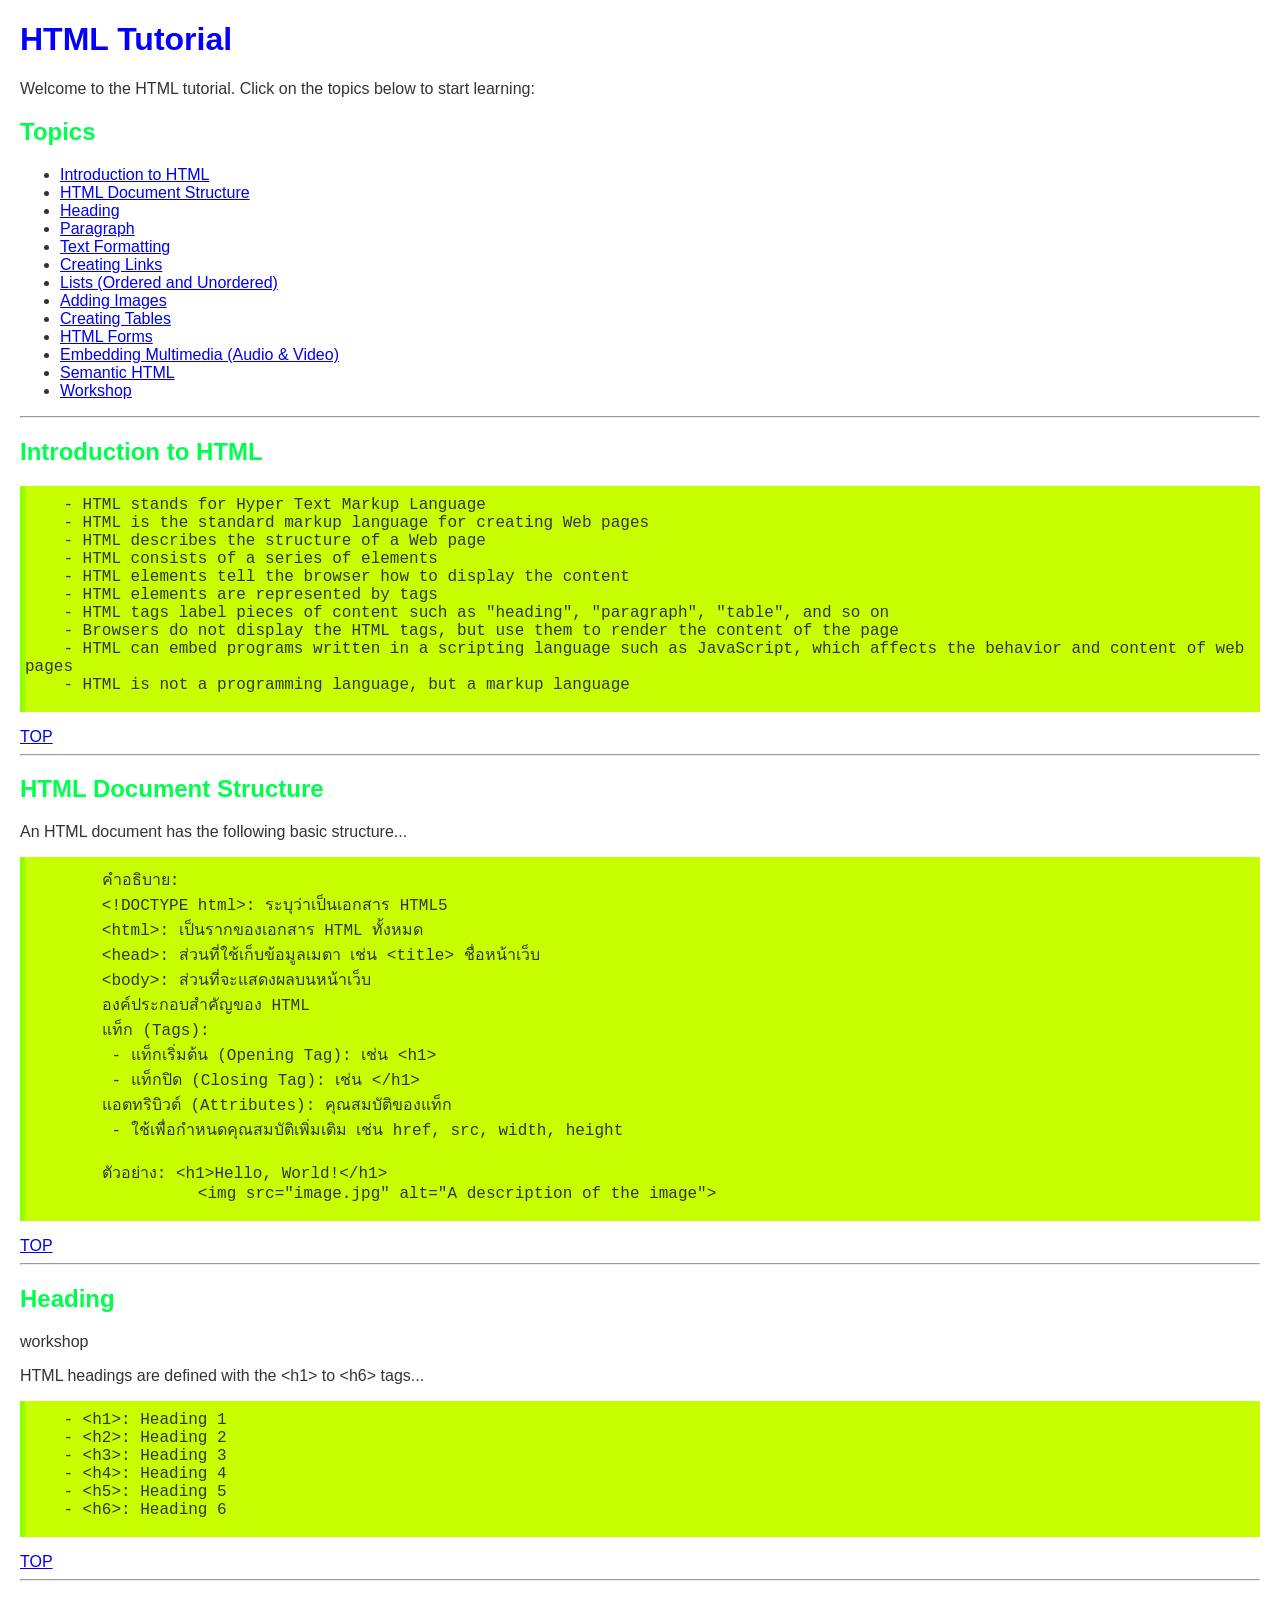
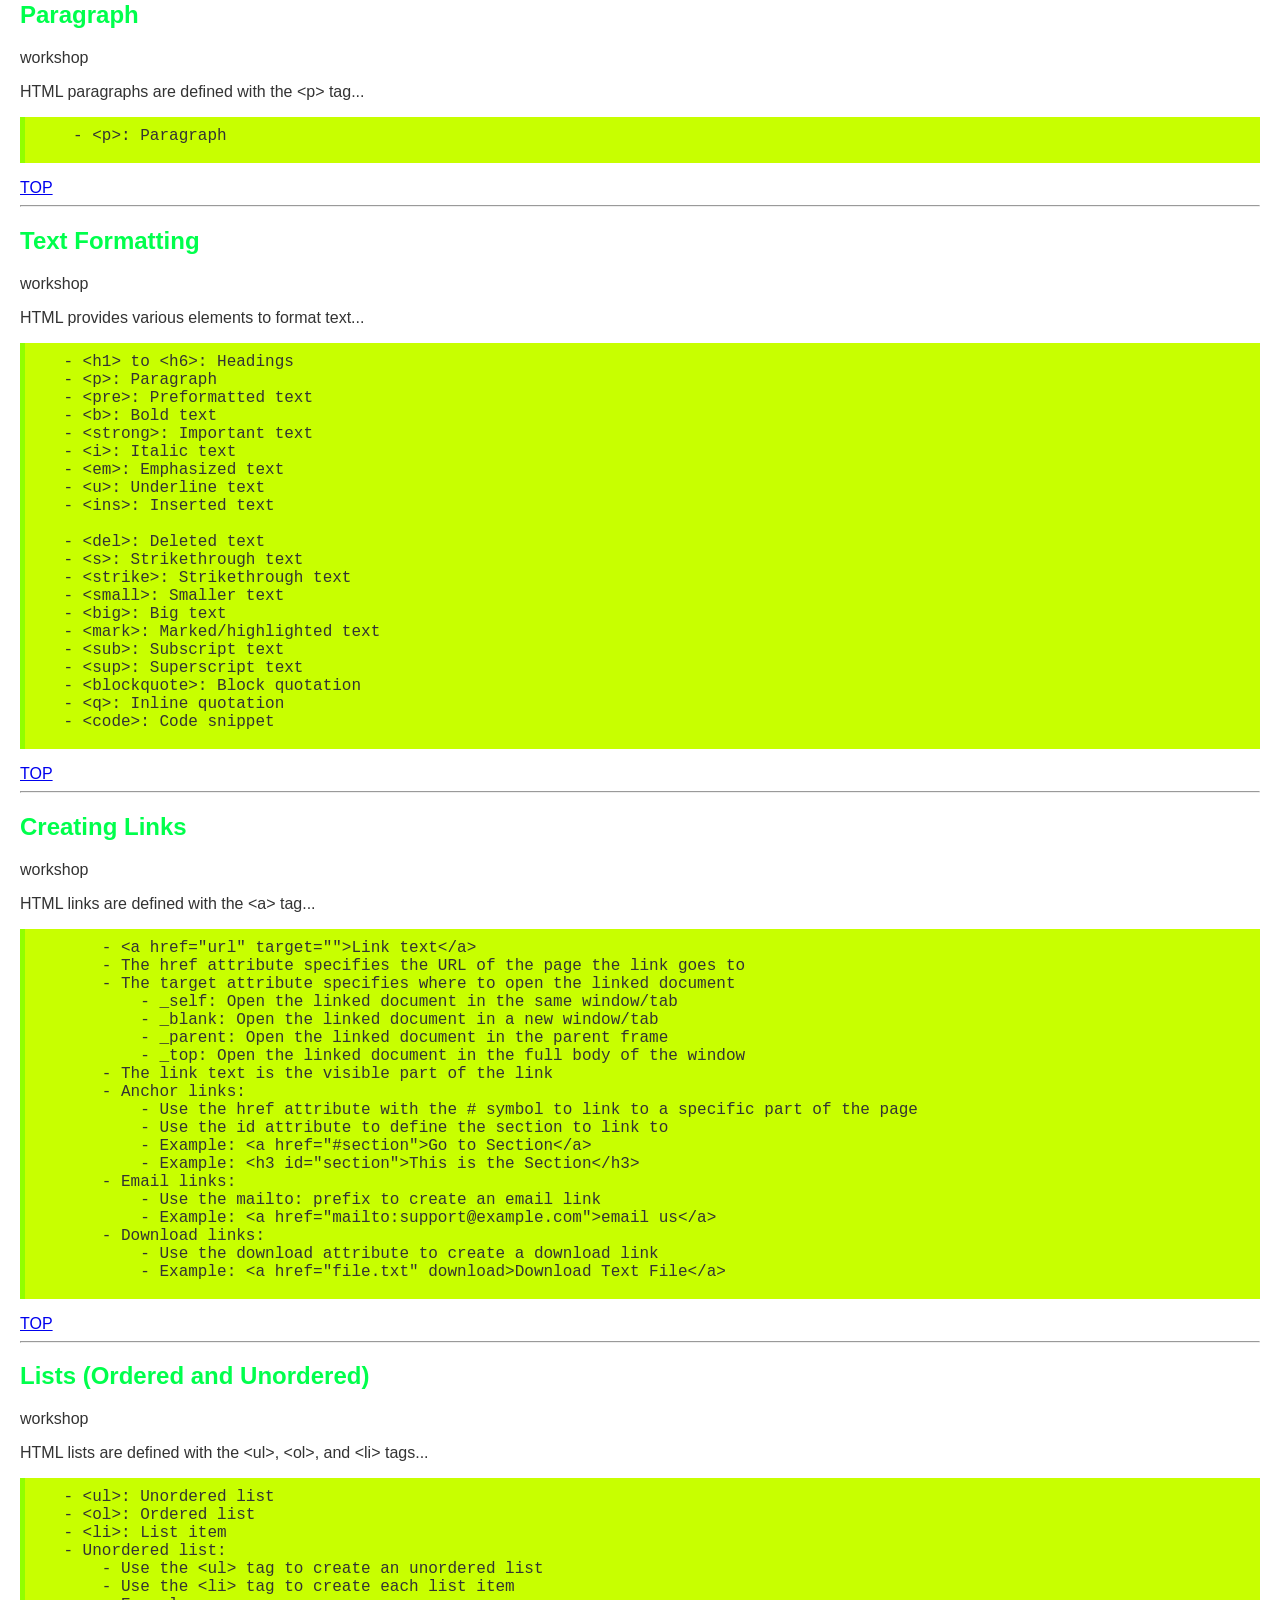
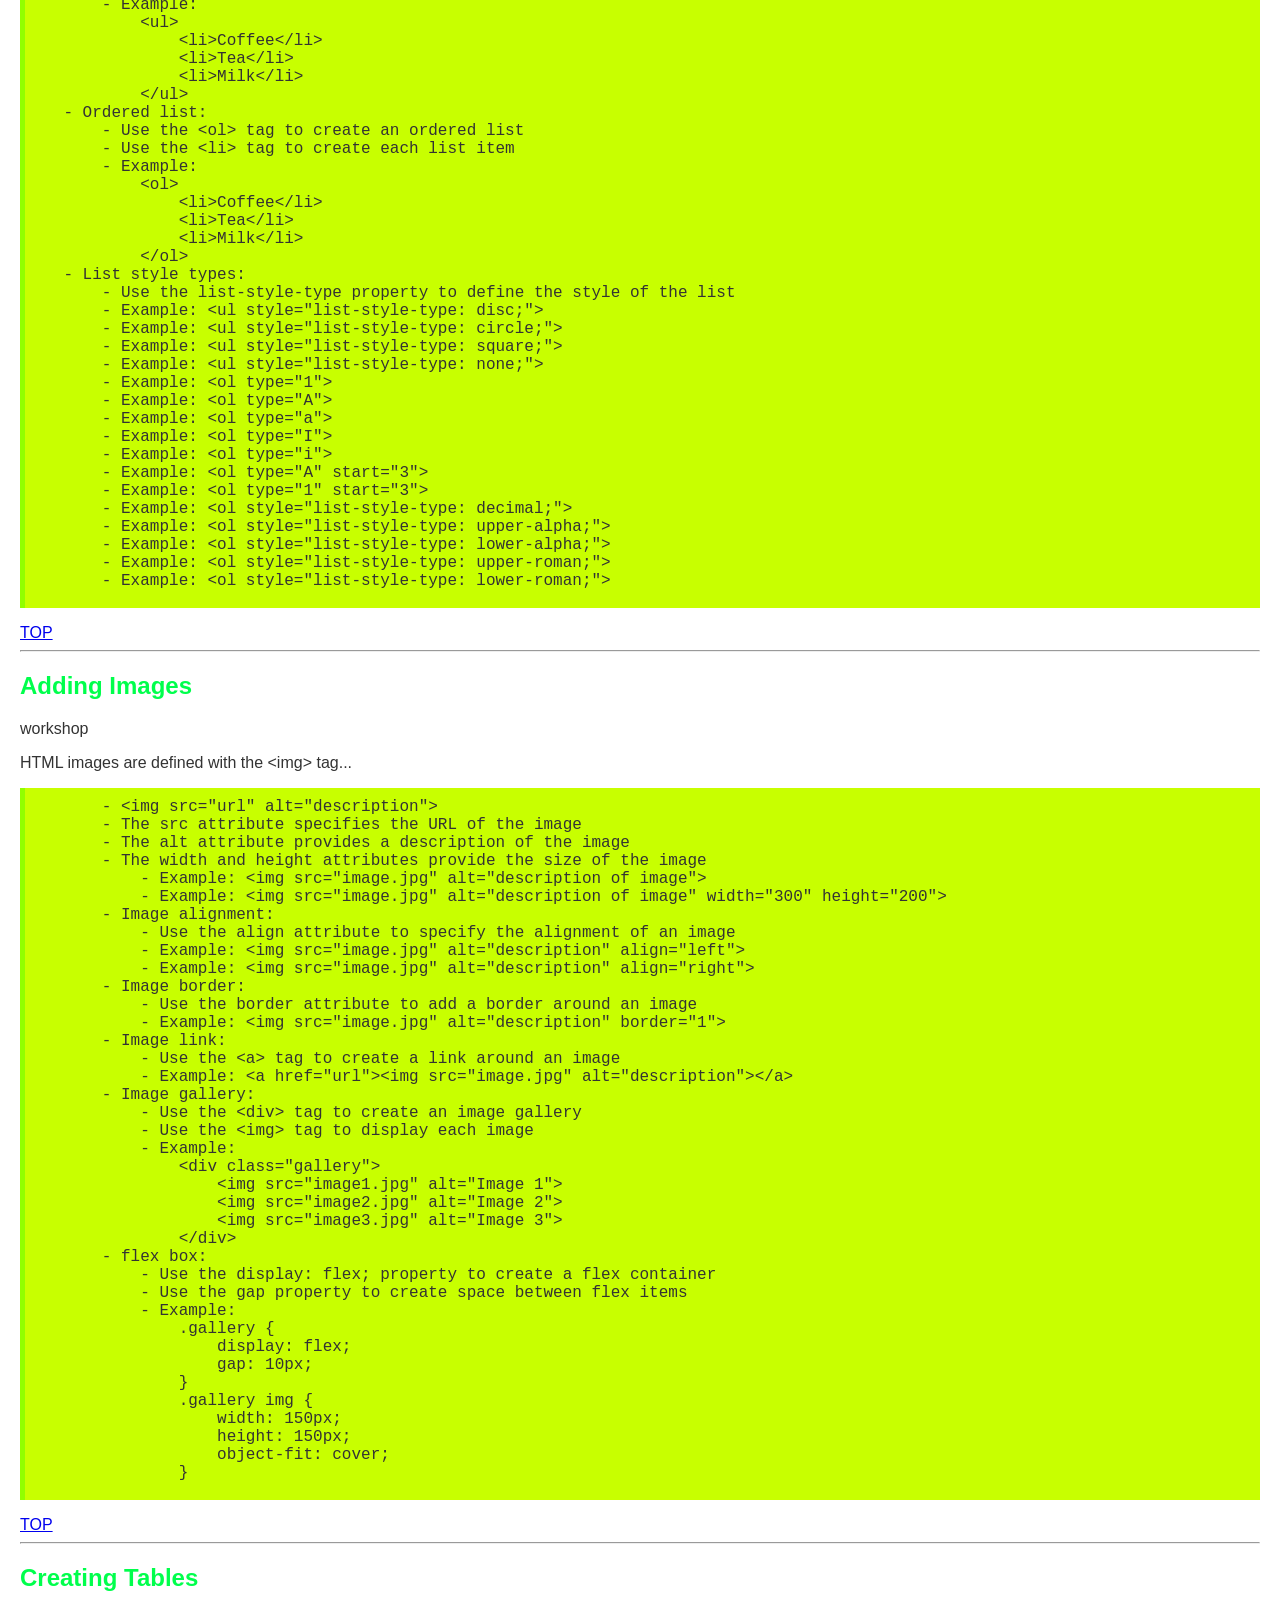
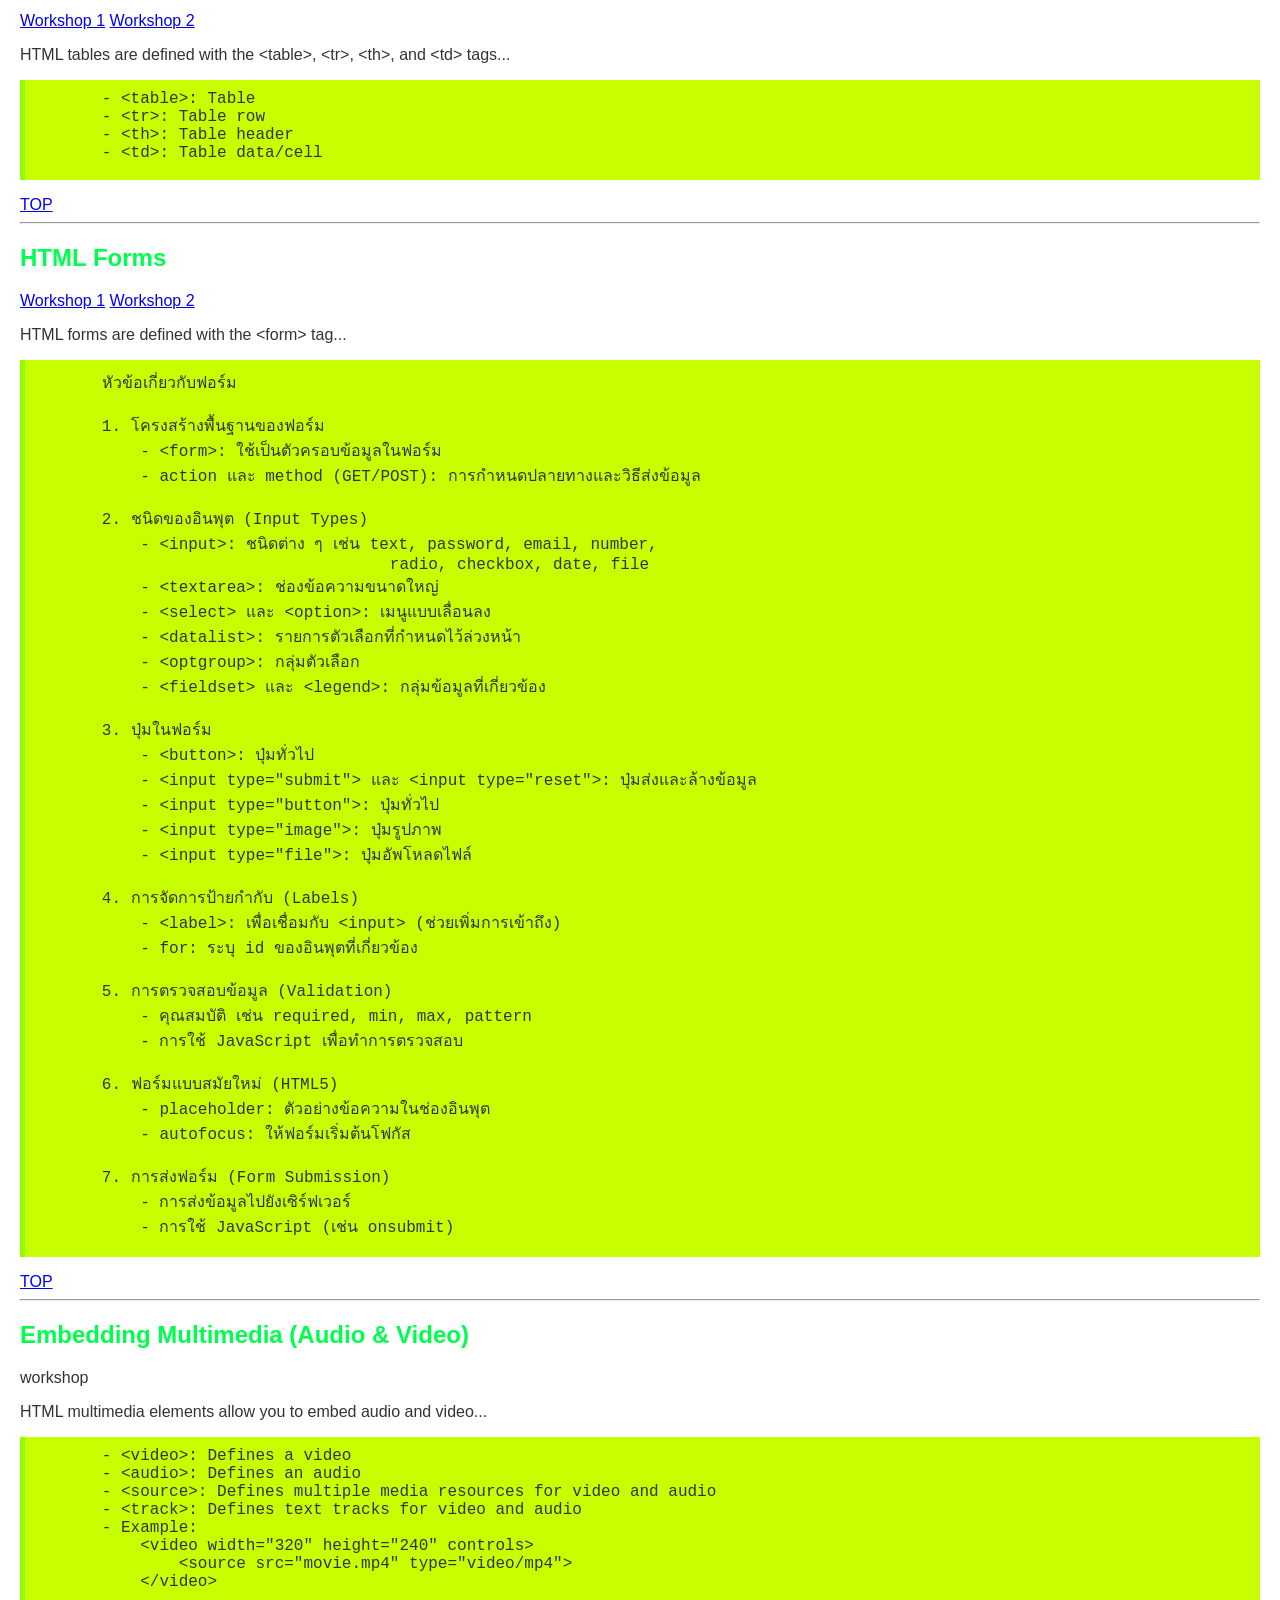
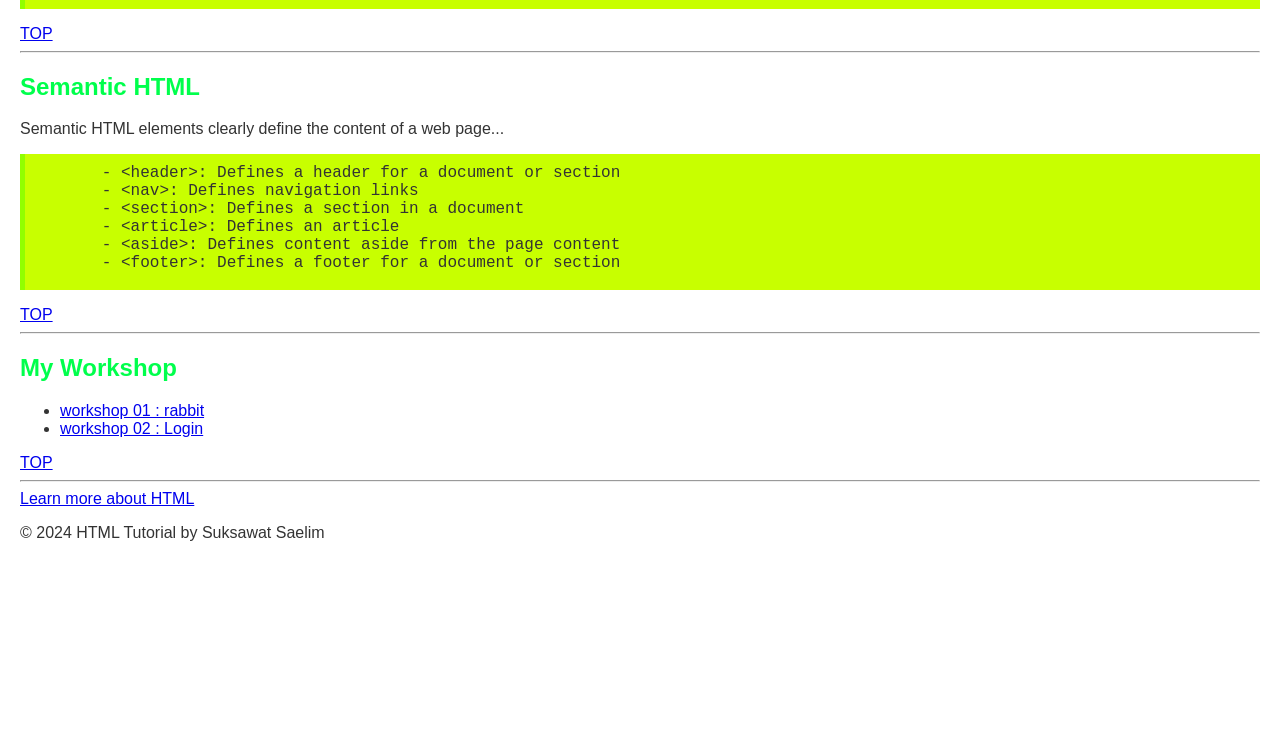
==== index.html @ 82f50955 "create HTML Topic" ====
<!DOCTYPE html>
<html lang="en">
<head>
    <meta charset="UTF-8">
    <meta name="viewport" content="width=device-width, initial-scale=1.0">
    <meta name="description" content="เว็บไซจ์สำหรับแนะนำการใช้งาน html css และ workshop">
    <title>web Work Shop : 684259048</title>

<style>
        body{
    font-family :Verdana, Geneva, Verdana, sans-serif ;
    margin: 20px ;
    Padding: 0;
    color: #333;
}
h1 {
    color: rgb(4, 0, 255);
}
h2{
    color: rgb(0, 255, 76);
}
.green-text {
color:blueviolet;
}
pre {
    background: rgb(200, 255, 0);
    border-left: 5px solid rgb(145, 255, 0);
    font-size: 16px;
    padding: 10px 0 0 0;
    white-space: pre-wrap;
}

</style>

</head>
<body>

<h1 id="top">HTML Tutorial</h1>
<p>Welcome to the HTML tutorial. Click on the topics below to start learning:</p>

<h2>Topics</h2>
<ul>
    <li><a href="#introduction">Introduction to HTML</a></li>
    <li><a href="#document-structure">HTML Document Structure</a></li>
    <li><a href="#heading">Heading</a></li>
    <li><a href="#paragraph">Paragraph</a></li>
    <li><a href="#text-formatting">Text Formatting</a></li>
    <li><a href="#creating-links">Creating Links</a></li>
    <li><a href="#lists">Lists (Ordered and Unordered)</a></li>
    <li><a href="#adding-images">Adding Images</a></li>
    <li><a href="#creating-tables">Creating Tables</a></li>
    <li><a href="#html-forms">HTML Forms</a></li>
    <li><a href="#multimedia">Embedding Multimedia (Audio &amp; Video)</a></li>
    <li><a href="#semantic">Semantic HTML</a></li>
    <li><a href="#workshop">Workshop</a></li>
</ul>

<hr>

<!-- Introduction to HTML -->
<section>
    <h2 id="introduction">Introduction to HTML</h2>
    <pre>
    - HTML stands for Hyper Text Markup Language
    - HTML is the standard markup language for creating Web pages
    - HTML describes the structure of a Web page
    - HTML consists of a series of elements
    - HTML elements tell the browser how to display the content
    - HTML elements are represented by tags
    - HTML tags label pieces of content such as "heading", "paragraph", "table", and so on
    - Browsers do not display the HTML tags, but use them to render the content of the page
    - HTML can embed programs written in a scripting language such as JavaScript, which affects the behavior and content of web pages
    - HTML is not a programming language, but a markup language
    </pre>
    <a href="#top">TOP</a>
</section>

<hr>

<!-- HTML Document Structure -->
<section>
    <h2 id="document-structure">HTML Document Structure</h2>
    <p>An HTML document has the following basic structure...</p>
    <pre>
        คำอธิบาย:
        &lt;!DOCTYPE html&gt;: ระบุว่าเป็นเอกสาร HTML5
        &lt;html&gt;: เป็นรากของเอกสาร HTML ทั้งหมด
        &lt;head&gt;: ส่วนที่ใช้เก็บข้อมูลเมตา เช่น &lt;title&gt; ชื่อหน้าเว็บ
        &lt;body&gt;: ส่วนที่จะแสดงผลบนหน้าเว็บ
        องค์ประกอบสำคัญของ HTML
        แท็ก (Tags):
         - แท็กเริ่มต้น (Opening Tag): เช่น &lt;h1&gt;
         - แท็กปิด (Closing Tag): เช่น &lt;/h1&gt;
        แอตทริบิวต์ (Attributes): คุณสมบัติของแท็ก
         - ใช้เพื่อกำหนดคุณสมบัติเพิ่มเติม เช่น href, src, width, height

        ตัวอย่าง: &lt;h1&gt;Hello, World!&lt;/h1&gt;
                  &lt;img src="image.jpg" alt="A description of the image"&gt;
    </pre>
    <a href="#top">TOP</a>
</section>

<hr>

<!-- Heading -->
<section>
    <h2 id="heading">Heading</h2>
    <p>workshop</p>
    <p>HTML headings are defined with the &lt;h1&gt; to &lt;h6&gt; tags...</p>
    <pre>
    - &lt;h1&gt;: Heading 1
    - &lt;h2&gt;: Heading 2
    - &lt;h3&gt;: Heading 3
    - &lt;h4&gt;: Heading 4
    - &lt;h5&gt;: Heading 5
    - &lt;h6&gt;: Heading 6
    </pre>
    <a href="#top">TOP</a>
</section>

<hr>

<!-- Paragraph -->
<section>
    <h2 id="paragraph">Paragraph</h2>
    <p>workshop</p>
    <p>HTML paragraphs are defined with the &lt;p&gt; tag...</p>
    <pre>
     - &lt;p&gt;: Paragraph
    </pre>
    <a href="#top">TOP</a>
</section>

<hr>

<!-- Text Formatting -->
<section>
    <h2 id="text-formatting">Text Formatting</h2>
    <p>workshop</p>
    <p>HTML provides various elements to format text...</p>
    <pre>
    - &lt;h1&gt; to &lt;h6&gt;: Headings
    - &lt;p&gt;: Paragraph
    - &lt;pre&gt;: Preformatted text
    - &lt;b&gt;: Bold text
    - &lt;strong&gt;: Important text
    - &lt;i&gt;: Italic text
    - &lt;em&gt;: Emphasized text
    - &lt;u&gt;: Underline text
    - &lt;ins&gt;: Inserted text

    - &lt;del&gt;: Deleted text
    - &lt;s&gt;: Strikethrough text
    - &lt;strike&gt;: Strikethrough text
    - &lt;small&gt;: Smaller text
    - &lt;big&gt;: Big text
    - &lt;mark&gt;: Marked/highlighted text
    - &lt;sub&gt;: Subscript text
    - &lt;sup&gt;: Superscript text
    - &lt;blockquote&gt;: Block quotation
    - &lt;q&gt;: Inline quotation
    - &lt;code&gt;: Code snippet
    </pre>
    <a href="#top">TOP</a>
</section>

<hr>

<!-- Creating Links -->
<section>
    <h2 id="creating-links">Creating Links</h2>
    <p>workshop</p>
    <p>HTML links are defined with the &lt;a&gt; tag...</p>
    <pre>
        - &lt;a href="url" target=""&gt;Link text&lt;/a&gt;
        - The href attribute specifies the URL of the page the link goes to
        - The target attribute specifies where to open the linked document
            - _self: Open the linked document in the same window/tab
            - _blank: Open the linked document in a new window/tab
            - _parent: Open the linked document in the parent frame
            - _top: Open the linked document in the full body of the window
        - The link text is the visible part of the link
        - Anchor links:
            - Use the href attribute with the # symbol to link to a specific part of the page
            - Use the id attribute to define the section to link to
            - Example: &lt;a href="#section"&gt;Go to Section&lt;/a&gt;
            - Example: &lt;h3 id="section"&gt;This is the Section&lt;/h3&gt;
        - Email links:
            - Use the mailto: prefix to create an email link
            - Example: &lt;a href="mailto:support@example.com"&gt;email us&lt;/a&gt;
        - Download links:
            - Use the download attribute to create a download link
            - Example: &lt;a href="file.txt" download&gt;Download Text File&lt;/a&gt;
    </pre>
    <a href="#top">TOP</a>
</section>

<hr>

<!-- Lists -->
<section>
    <h2 id="lists">Lists (Ordered and Unordered)</h2>
    <p>workshop</p>
    <p>HTML lists are defined with the &lt;ul&gt;, &lt;ol&gt;, and &lt;li&gt; tags...</p>
    <pre>
    - &lt;ul&gt;: Unordered list
    - &lt;ol&gt;: Ordered list
    - &lt;li&gt;: List item
    - Unordered list:
        - Use the &lt;ul&gt; tag to create an unordered list
        - Use the &lt;li&gt; tag to create each list item
        - Example:
            &lt;ul&gt;
                &lt;li&gt;Coffee&lt;/li&gt;
                &lt;li&gt;Tea&lt;/li&gt;
                &lt;li&gt;Milk&lt;/li&gt;
            &lt;/ul&gt;
    - Ordered list:
        - Use the &lt;ol&gt; tag to create an ordered list
        - Use the &lt;li&gt; tag to create each list item
        - Example:
            &lt;ol&gt;
                &lt;li&gt;Coffee&lt;/li&gt;
                &lt;li&gt;Tea&lt;/li&gt;
                &lt;li&gt;Milk&lt;/li&gt;
            &lt;/ol&gt;
    - List style types:
        - Use the list-style-type property to define the style of the list
        - Example: &lt;ul style="list-style-type: disc;"&gt;
        - Example: &lt;ul style="list-style-type: circle;"&gt;
        - Example: &lt;ul style="list-style-type: square;"&gt;
        - Example: &lt;ul style="list-style-type: none;"&gt;
        - Example: &lt;ol type="1"&gt;
        - Example: &lt;ol type="A"&gt;
        - Example: &lt;ol type="a"&gt;
        - Example: &lt;ol type="I"&gt;
        - Example: &lt;ol type="i"&gt;
        - Example: &lt;ol type="A" start="3"&gt;
        - Example: &lt;ol type="1" start="3"&gt;
        - Example: &lt;ol style="list-style-type: decimal;"&gt;
        - Example: &lt;ol style="list-style-type: upper-alpha;"&gt;
        - Example: &lt;ol style="list-style-type: lower-alpha;"&gt;
        - Example: &lt;ol style="list-style-type: upper-roman;"&gt;
        - Example: &lt;ol style="list-style-type: lower-roman;"&gt;
    </pre>
    <a href="#top">TOP</a>
</section>

<hr>

<!-- Adding Images -->
<section>
    <h2 id="adding-images">Adding Images</h2>
    <p>workshop</p>
    <p>HTML images are defined with the &lt;img&gt; tag...</p>
    <pre>
        - &lt;img src="url" alt="description"&gt;
        - The src attribute specifies the URL of the image
        - The alt attribute provides a description of the image
        - The width and height attributes provide the size of the image
            - Example: &lt;img src="image.jpg" alt="description of image"&gt;
            - Example: &lt;img src="image.jpg" alt="description of image" width="300" height="200"&gt;
        - Image alignment:
            - Use the align attribute to specify the alignment of an image
            - Example: &lt;img src="image.jpg" alt="description" align="left"&gt;
            - Example: &lt;img src="image.jpg" alt="description" align="right"&gt;
        - Image border:
            - Use the border attribute to add a border around an image
            - Example: &lt;img src="image.jpg" alt="description" border="1"&gt;
        - Image link:
            - Use the &lt;a&gt; tag to create a link around an image
            - Example: &lt;a href="url"&gt;&lt;img src="image.jpg" alt="description"&gt;&lt;/a&gt;
        - Image gallery:
            - Use the &lt;div&gt; tag to create an image gallery
            - Use the &lt;img&gt; tag to display each image
            - Example:
                &lt;div class="gallery"&gt;
                    &lt;img src="image1.jpg" alt="Image 1"&gt;
                    &lt;img src="image2.jpg" alt="Image 2"&gt;
                    &lt;img src="image3.jpg" alt="Image 3"&gt;
                &lt;/div&gt;
        - flex box:
            - Use the display: flex; property to create a flex container
            - Use the gap property to create space between flex items
            - Example:
                .gallery {
                    display: flex;
                    gap: 10px;
                }
                .gallery img {
                    width: 150px;
                    height: 150px;
                    object-fit: cover;
                }
    </pre>
    <a href="#top">TOP</a>
</section>

<hr>

<!-- Creating Tables -->
<section>
    <h2 id="creating-tables">Creating Tables</h2>
    <p><a href="#">Workshop 1</a> <a href="#">Workshop 2</a></p>
    <p>HTML tables are defined with the &lt;table&gt;, &lt;tr&gt;, &lt;th&gt;, and &lt;td&gt; tags...</p>
    <pre>
        - &lt;table&gt;: Table
        - &lt;tr&gt;: Table row
        - &lt;th&gt;: Table header
        - &lt;td&gt;: Table data/cell
    </pre>
    <a href="#top">TOP</a>
</section>

<hr>

<!-- HTML Forms -->
<section>
    <h2 id="html-forms">HTML Forms</h2>
    <p><a href="#">Workshop 1</a> <a href="#">Workshop 2</a></p>
    <p>HTML forms are defined with the &lt;form&gt; tag...</p>
    <pre>
        หัวข้อเกี่ยวกับฟอร์ม

        1. โครงสร้างพื้นฐานของฟอร์ม
            - &lt;form&gt;: ใช้เป็นตัวครอบข้อมูลในฟอร์ม
            - action และ method (GET/POST): การกำหนดปลายทางและวิธีส่งข้อมูล

        2. ชนิดของอินพุต (Input Types)
            - &lt;input&gt;: ชนิดต่าง ๆ เช่น text, password, email, number,
                                      radio, checkbox, date, file
            - &lt;textarea&gt;: ช่องข้อความขนาดใหญ่
            - &lt;select&gt; และ &lt;option&gt;: เมนูแบบเลื่อนลง
            - &lt;datalist&gt;: รายการตัวเลือกที่กำหนดไว้ล่วงหน้า
            - &lt;optgroup&gt;: กลุ่มตัวเลือก
            - &lt;fieldset&gt; และ &lt;legend&gt;: กลุ่มข้อมูลที่เกี่ยวข้อง

        3. ปุ่มในฟอร์ม
            - &lt;button&gt;: ปุ่มทั่วไป
            - &lt;input type="submit"&gt; และ &lt;input type="reset"&gt;: ปุ่มส่งและล้างข้อมูล
            - &lt;input type="button"&gt;: ปุ่มทั่วไป
            - &lt;input type="image"&gt;: ปุ่มรูปภาพ
            - &lt;input type="file"&gt;: ปุ่มอัพโหลดไฟล์

        4. การจัดการป้ายกำกับ (Labels)
            - &lt;label&gt;: เพื่อเชื่อมกับ &lt;input&gt; (ช่วยเพิ่มการเข้าถึง)
            - for: ระบุ id ของอินพุตที่เกี่ยวข้อง

        5. การตรวจสอบข้อมูล (Validation)
            - คุณสมบัติ เช่น required, min, max, pattern
            - การใช้ JavaScript เพื่อทำการตรวจสอบ

        6. ฟอร์มแบบสมัยใหม่ (HTML5)
            - placeholder: ตัวอย่างข้อความในช่องอินพุต
            - autofocus: ให้ฟอร์มเริ่มต้นโฟกัส

        7. การส่งฟอร์ม (Form Submission)
            - การส่งข้อมูลไปยังเซิร์ฟเวอร์
            - การใช้ JavaScript (เช่น onsubmit)
    </pre>
    <a href="#top">TOP</a>
</section>

<hr>

<!-- Embedding Multimedia -->
<section>
    <h2 id="multimedia">Embedding Multimedia (Audio &amp; Video)</h2>
    <p>workshop</p>
    <p>HTML multimedia elements allow you to embed audio and video...</p>
    <pre>
        - &lt;video&gt;: Defines a video
        - &lt;audio&gt;: Defines an audio
        - &lt;source&gt;: Defines multiple media resources for video and audio
        - &lt;track&gt;: Defines text tracks for video and audio
        - Example:
            &lt;video width="320" height="240" controls&gt;
                &lt;source src="movie.mp4" type="video/mp4"&gt;
            &lt;/video&gt;
    </pre>
    <a href="#top">TOP</a>
</section>

<hr>

<!-- Semantic HTML -->
<section>
    <h2 id="semantic">Semantic HTML</h2>
    <p>Semantic HTML elements clearly define the content of a web page...</p>
    <pre>
        - &lt;header&gt;: Defines a header for a document or section
        - &lt;nav&gt;: Defines navigation links
        - &lt;section&gt;: Defines a section in a document
        - &lt;article&gt;: Defines an article
        - &lt;aside&gt;: Defines content aside from the page content
        - &lt;footer&gt;: Defines a footer for a document or section
    </pre>
    <a href="#top">TOP</a>
</section>

<hr>

<!-- My Workshop -->
<section>
    <h2 id="workshop">My Workshop</h2>
    <ul>
        <li><a href="#">workshop 01 : rabbit</a></li>
        <li><a href="#">workshop 02 : Login</a></li>
    </ul>
    <a href="#top">TOP</a>
    <hr>
    <a href="https://www.w3schools.com/" target="_blank">Learn more about HTML</a>
</section>

<footer>
    <p>&copy; 2024 HTML Tutorial by Suksawat Saelim</p>
</footer>

</body>
</html>
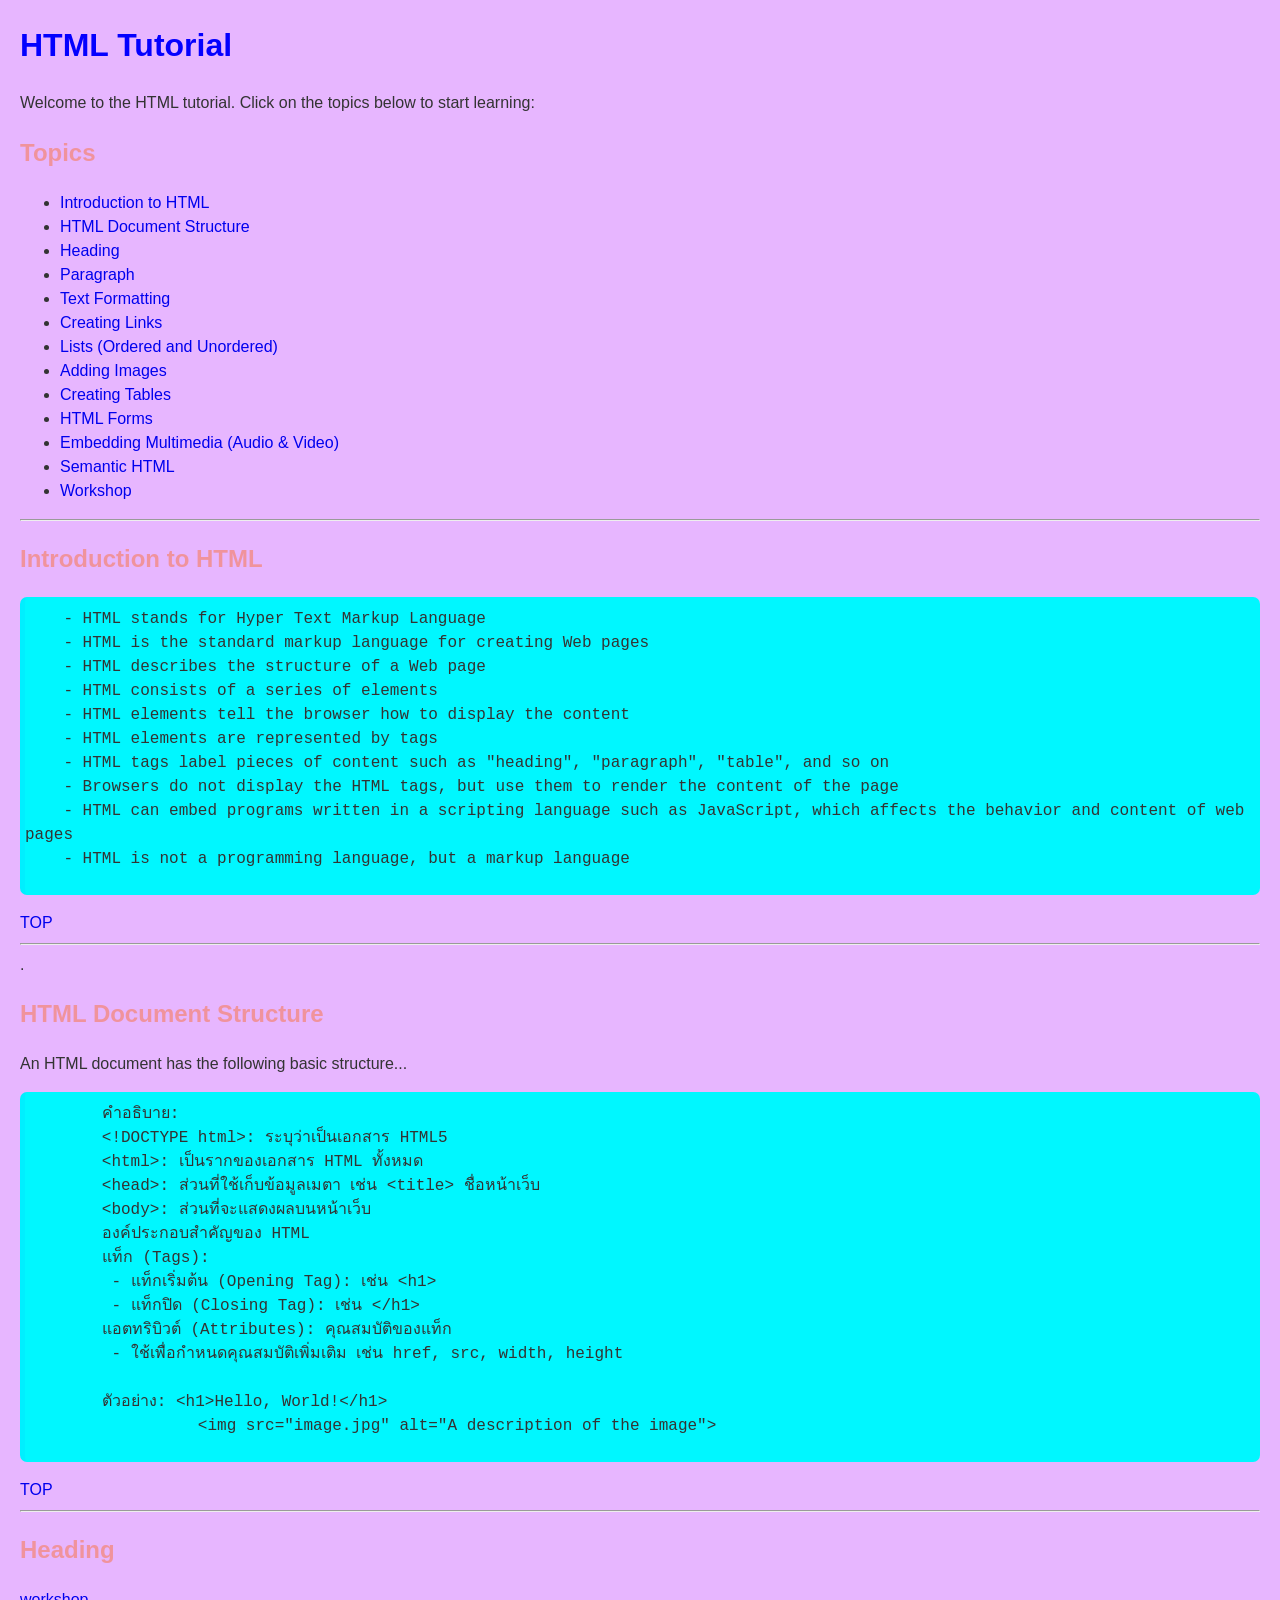
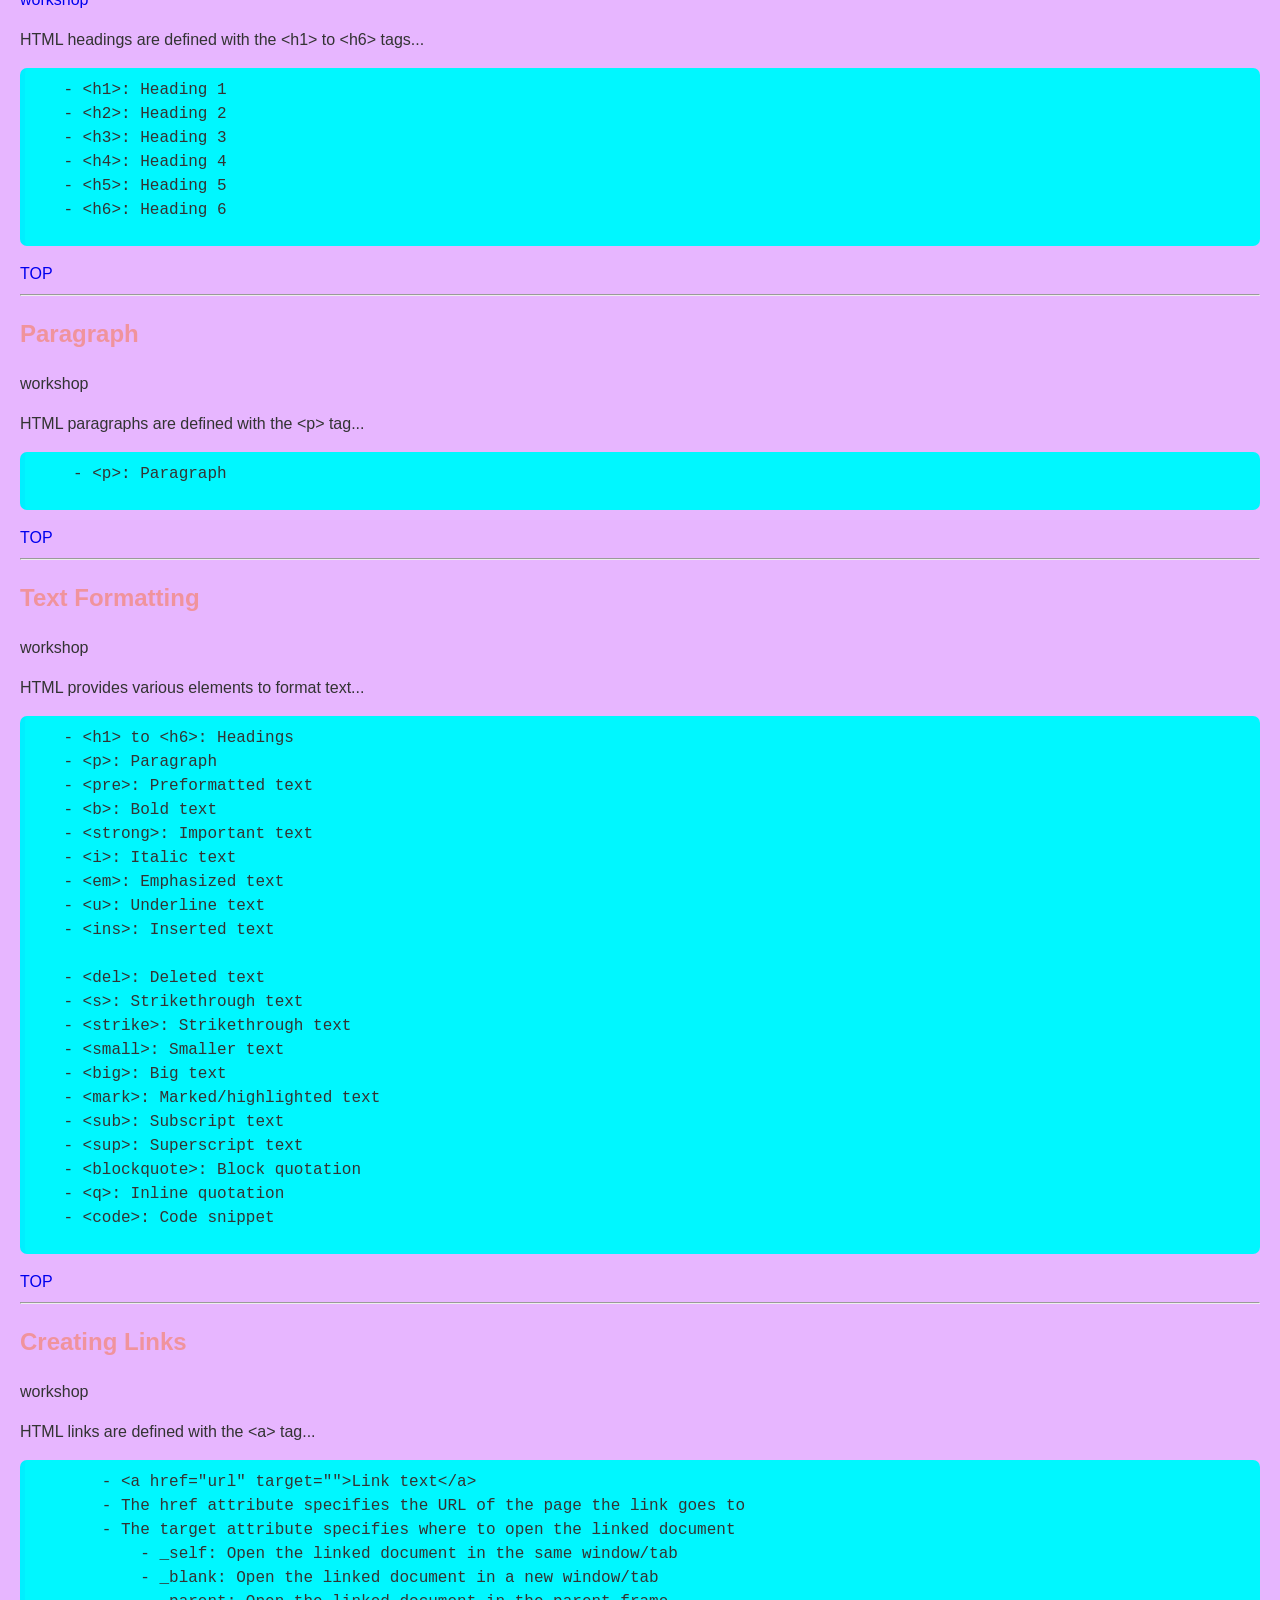
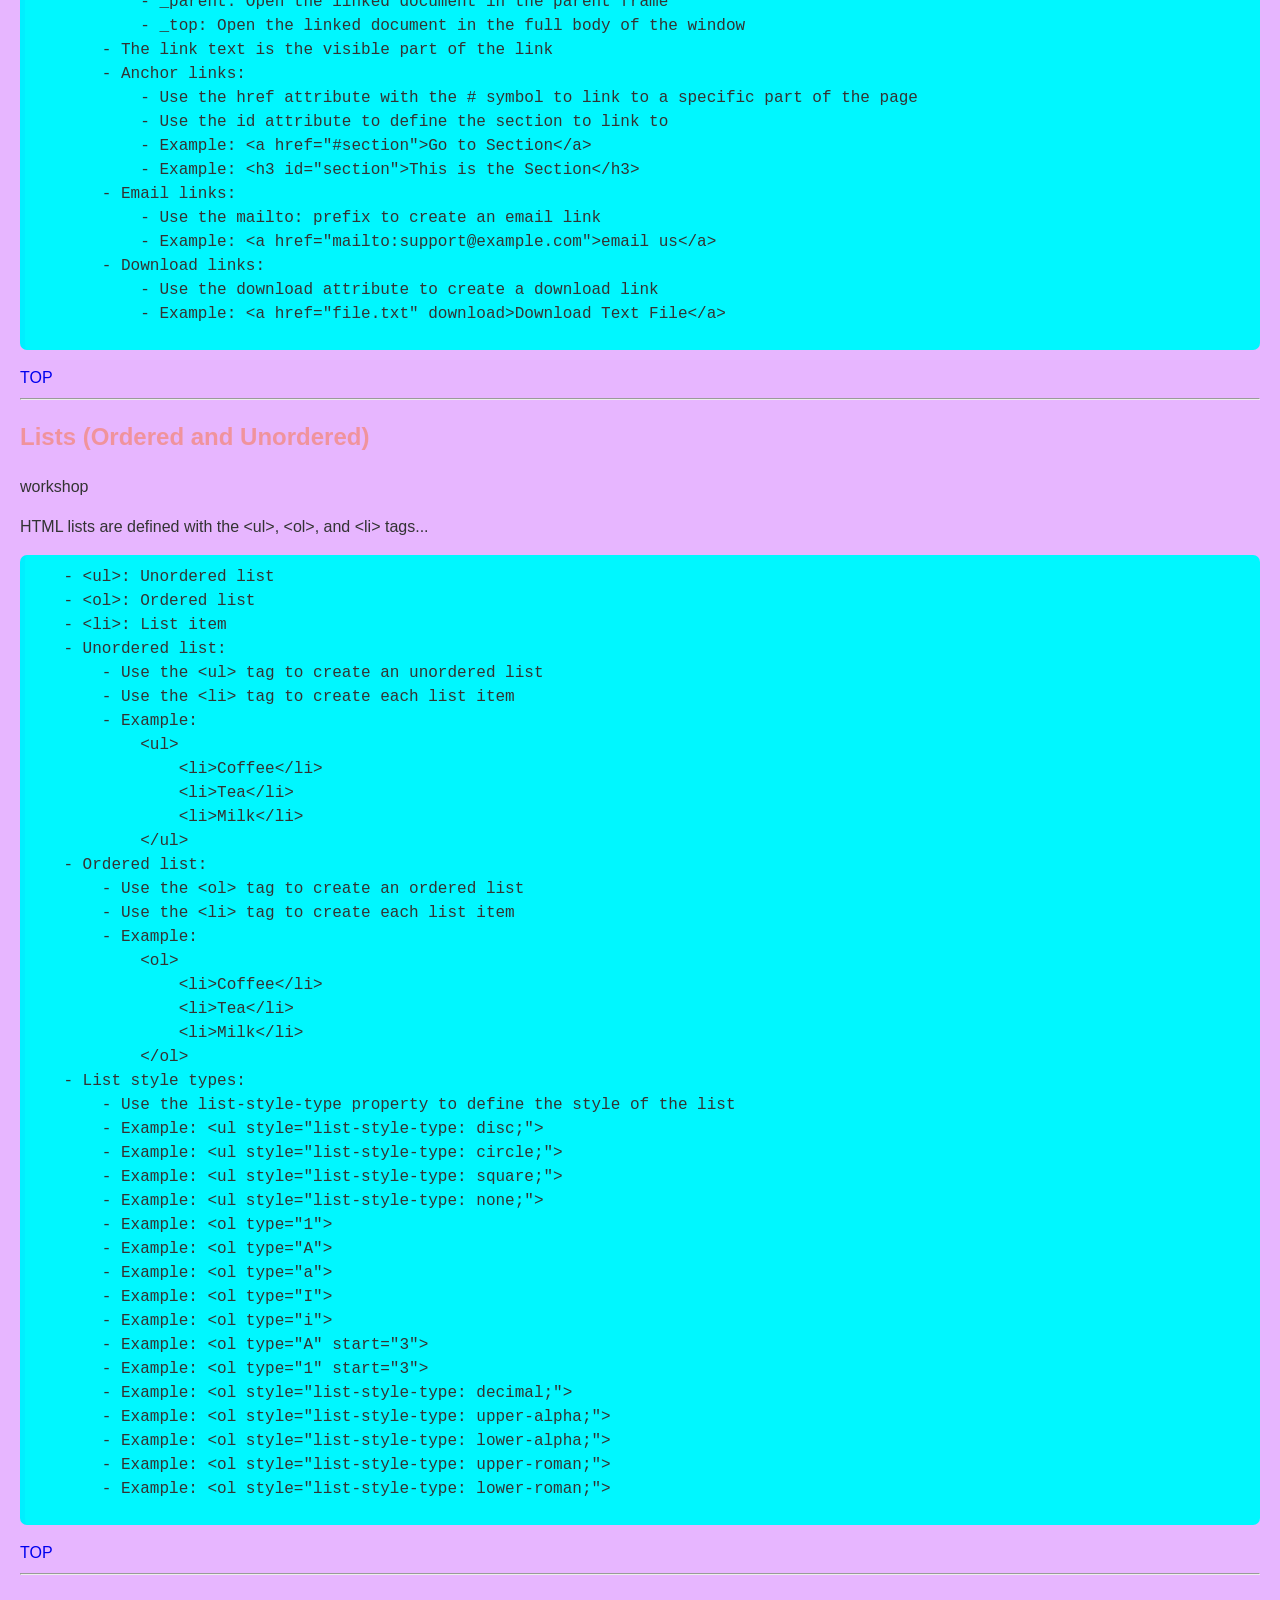
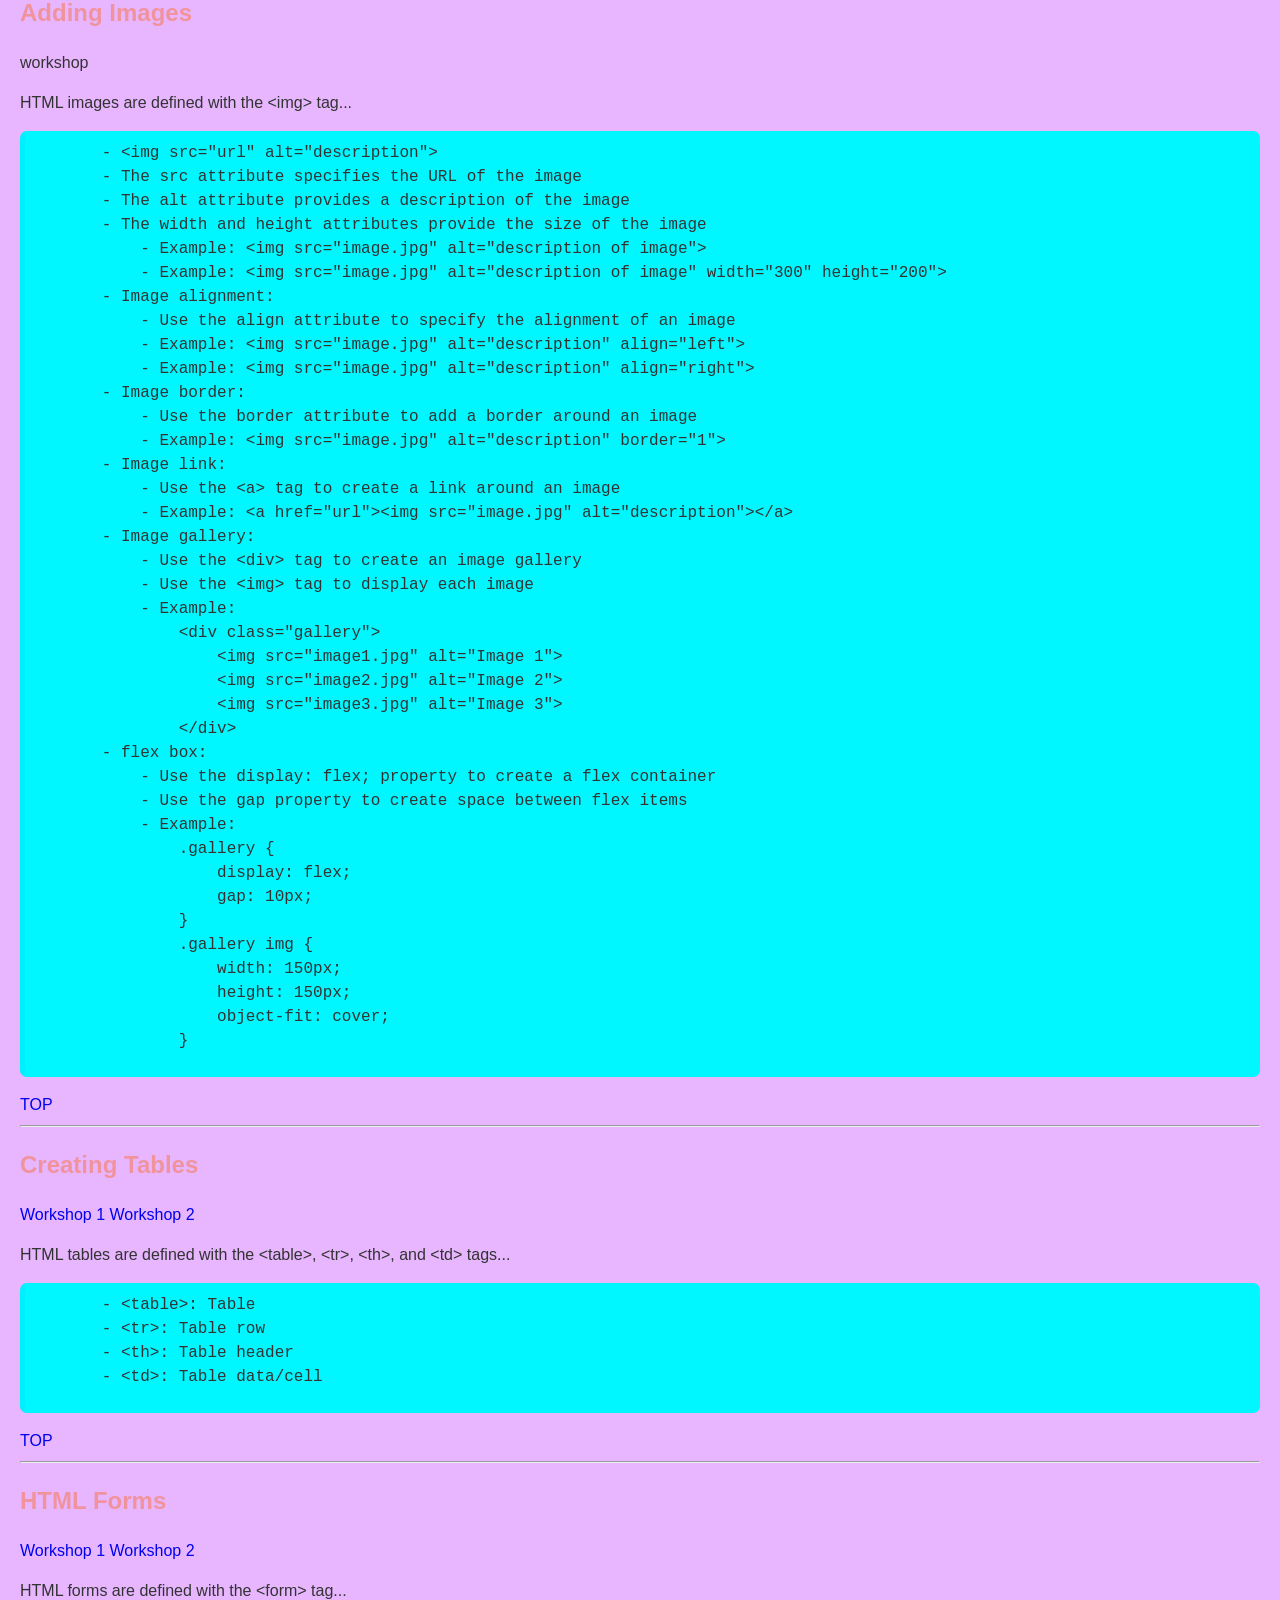
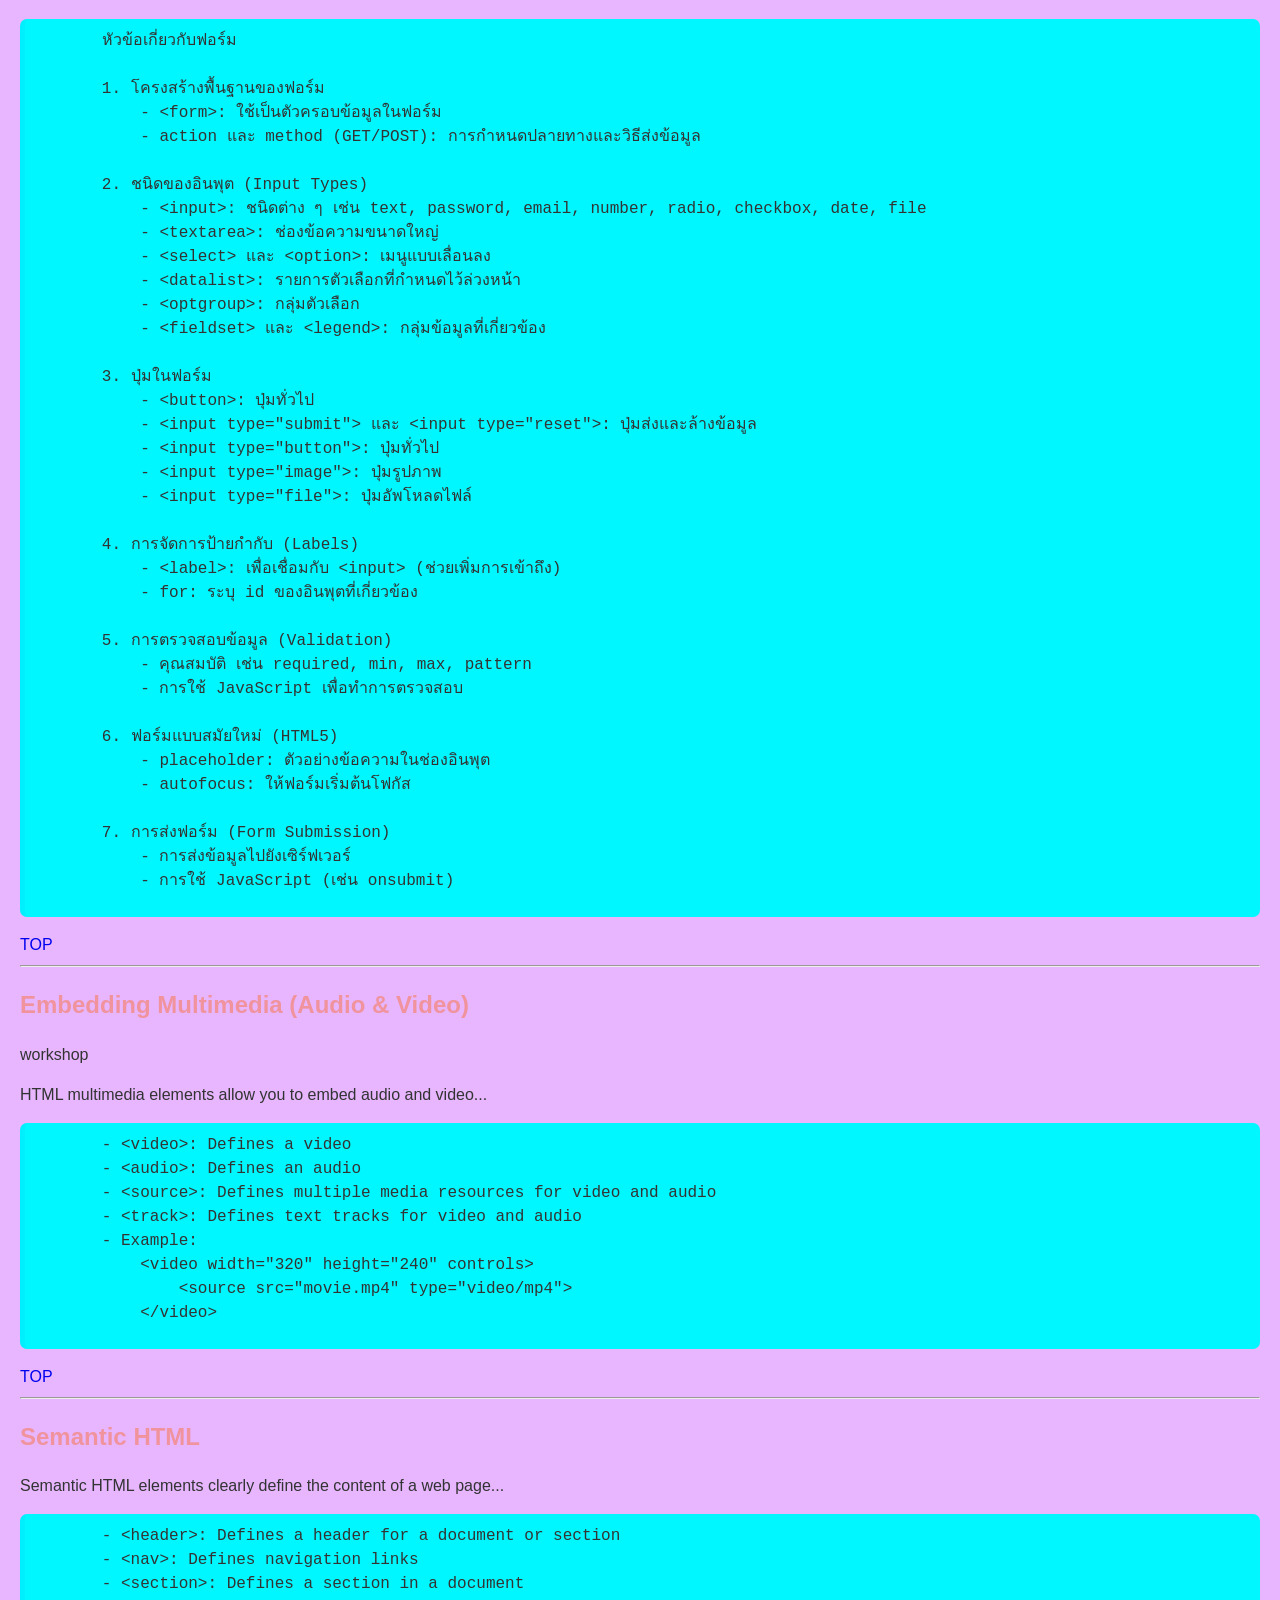
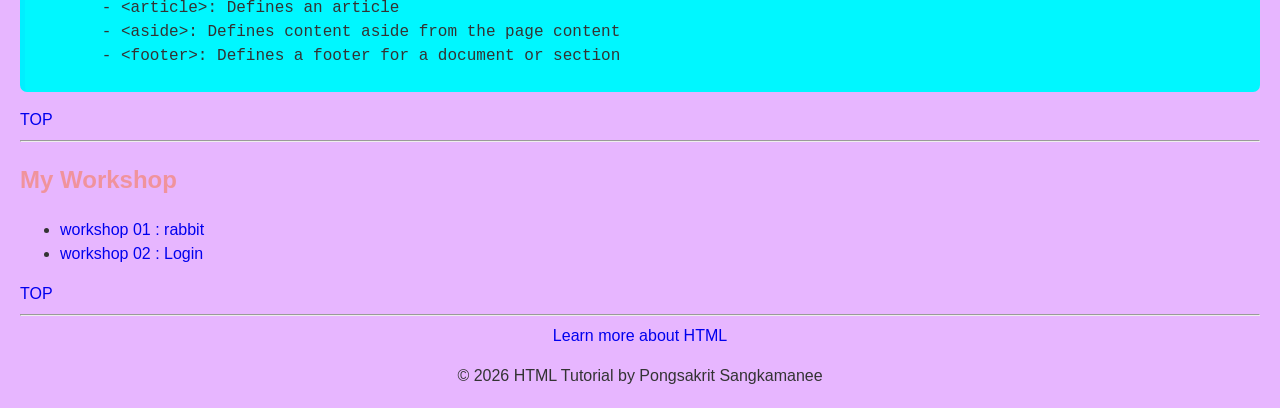
==== commit b5e34eee: "Tar-908" ====
--- a/index.html
+++ b/index.html
@@ -7,30 +7,47 @@
     <title>web Work Shop : 684259048</title>
 
 <style>
+    html{
+        scroll-behavior: smooth;
+    }
         body{
     font-family :Verdana, Geneva, Verdana, sans-serif ;
     margin: 20px ;
     Padding: 0;
     color: #333;
+    background-color: rgba(174, 0, 255, 0.288);
+    line-height: 1.5;
 }
 h1 {
     color: rgb(4, 0, 255);
 }
 h2{
-    color: rgb(0, 255, 76);
+    color: rgba(255, 94, 0, 0.39);
 }
 .green-text {
-color:blueviolet;
+color:rgb(43, 226, 211);
 }
 pre {
-    background: rgb(200, 255, 0);
-    border-left: 5px solid rgb(145, 255, 0);
+    background: rgb(0, 247, 255);
+    border-left: 5px solid rgba(0, 225, 255, 0.404);
     font-size: 16px;
     padding: 10px 0 0 0;
     white-space: pre-wrap;
-}
-
+    border-radius: 7px;
+}
+
+a {
+    text-decoration: none;
+}
+a:hover {
+    text-decoration: underline;
+    color: rgb(0, 255, 234);
+}
+    .text-center{
+            text-align: center;
+    }
 </style>
+
 
 </head>
 <body>
@@ -76,7 +93,7 @@
 </section>
 
 <hr>
-
+.
 <!-- HTML Document Structure -->
 <section>
     <h2 id="document-structure">HTML Document Structure</h2>
@@ -105,7 +122,7 @@
 <!-- Heading -->
 <section>
     <h2 id="heading">Heading</h2>
-    <p>workshop</p>
+    <p><a href="w03-heading.html">workshop</a></p>
     <p>HTML headings are defined with the &lt;h1&gt; to &lt;h6&gt; tags...</p>
     <pre>
     - &lt;h1&gt;: Heading 1
@@ -327,8 +344,7 @@
             - action และ method (GET/POST): การกำหนดปลายทางและวิธีส่งข้อมูล
 
         2. ชนิดของอินพุต (Input Types)
-            - &lt;input&gt;: ชนิดต่าง ๆ เช่น text, password, email, number,
-                                      radio, checkbox, date, file
+            - &lt;input&gt;: ชนิดต่าง ๆ เช่น text, password, email, number, radio, checkbox, date, file
             - &lt;textarea&gt;: ช่องข้อความขนาดใหญ่
             - &lt;select&gt; และ &lt;option&gt;: เมนูแบบเลื่อนลง
             - &lt;datalist&gt;: รายการตัวเลือกที่กำหนดไว้ล่วงหน้า
@@ -409,12 +425,20 @@
     </ul>
     <a href="#top">TOP</a>
     <hr>
-    <a href="https://www.w3schools.com/" target="_blank">Learn more about HTML</a>
-</section>
-
-<footer>
-    <p>&copy; 2024 HTML Tutorial by Suksawat Saelim</p>
+    <div class="text-center">
+
+    <a href="https://www.w3schools.com/">Learn more about HTML</a>
+
+        
+        <footer>
+        <p>&copy; 2026 HTML Tutorial by Pongsakrit Sangkamanee</p>
+    </div>
+
 </footer>
-
+    
+
+
+
+</section>
 </body>
 </html>
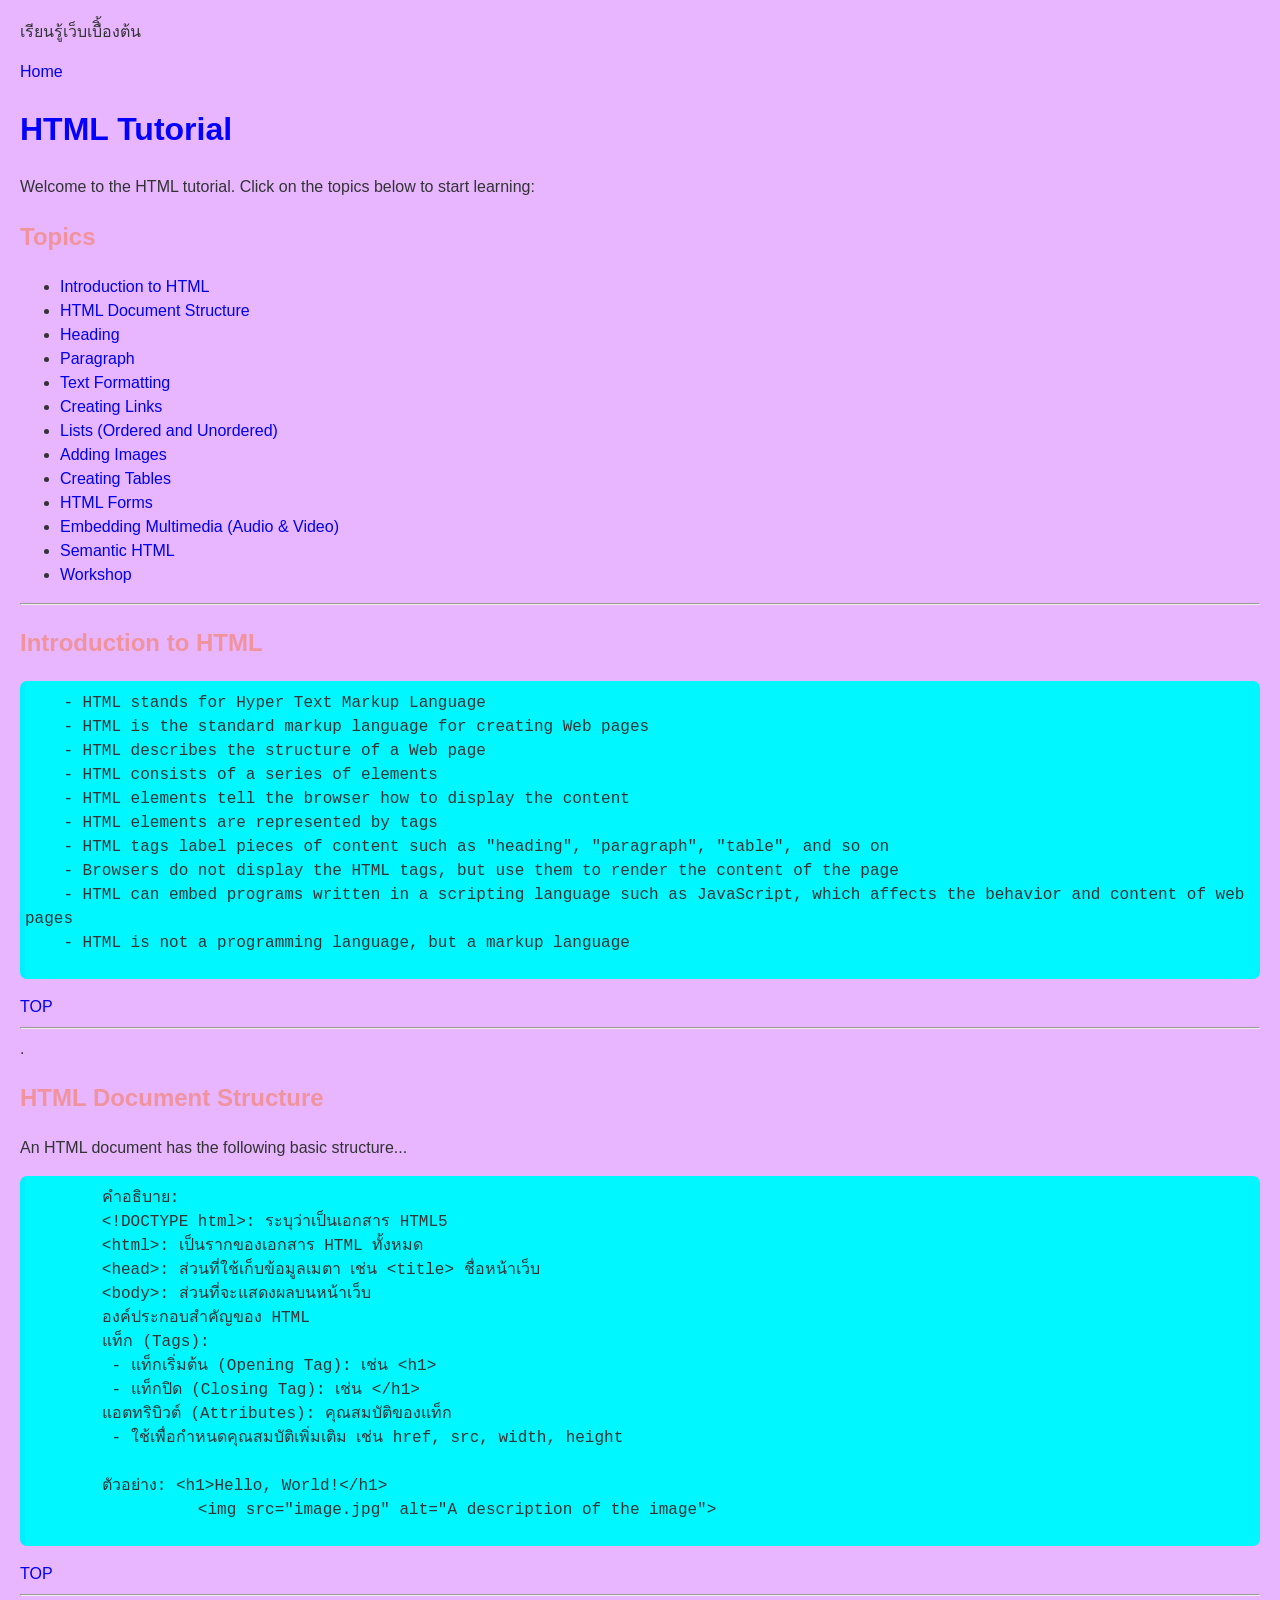
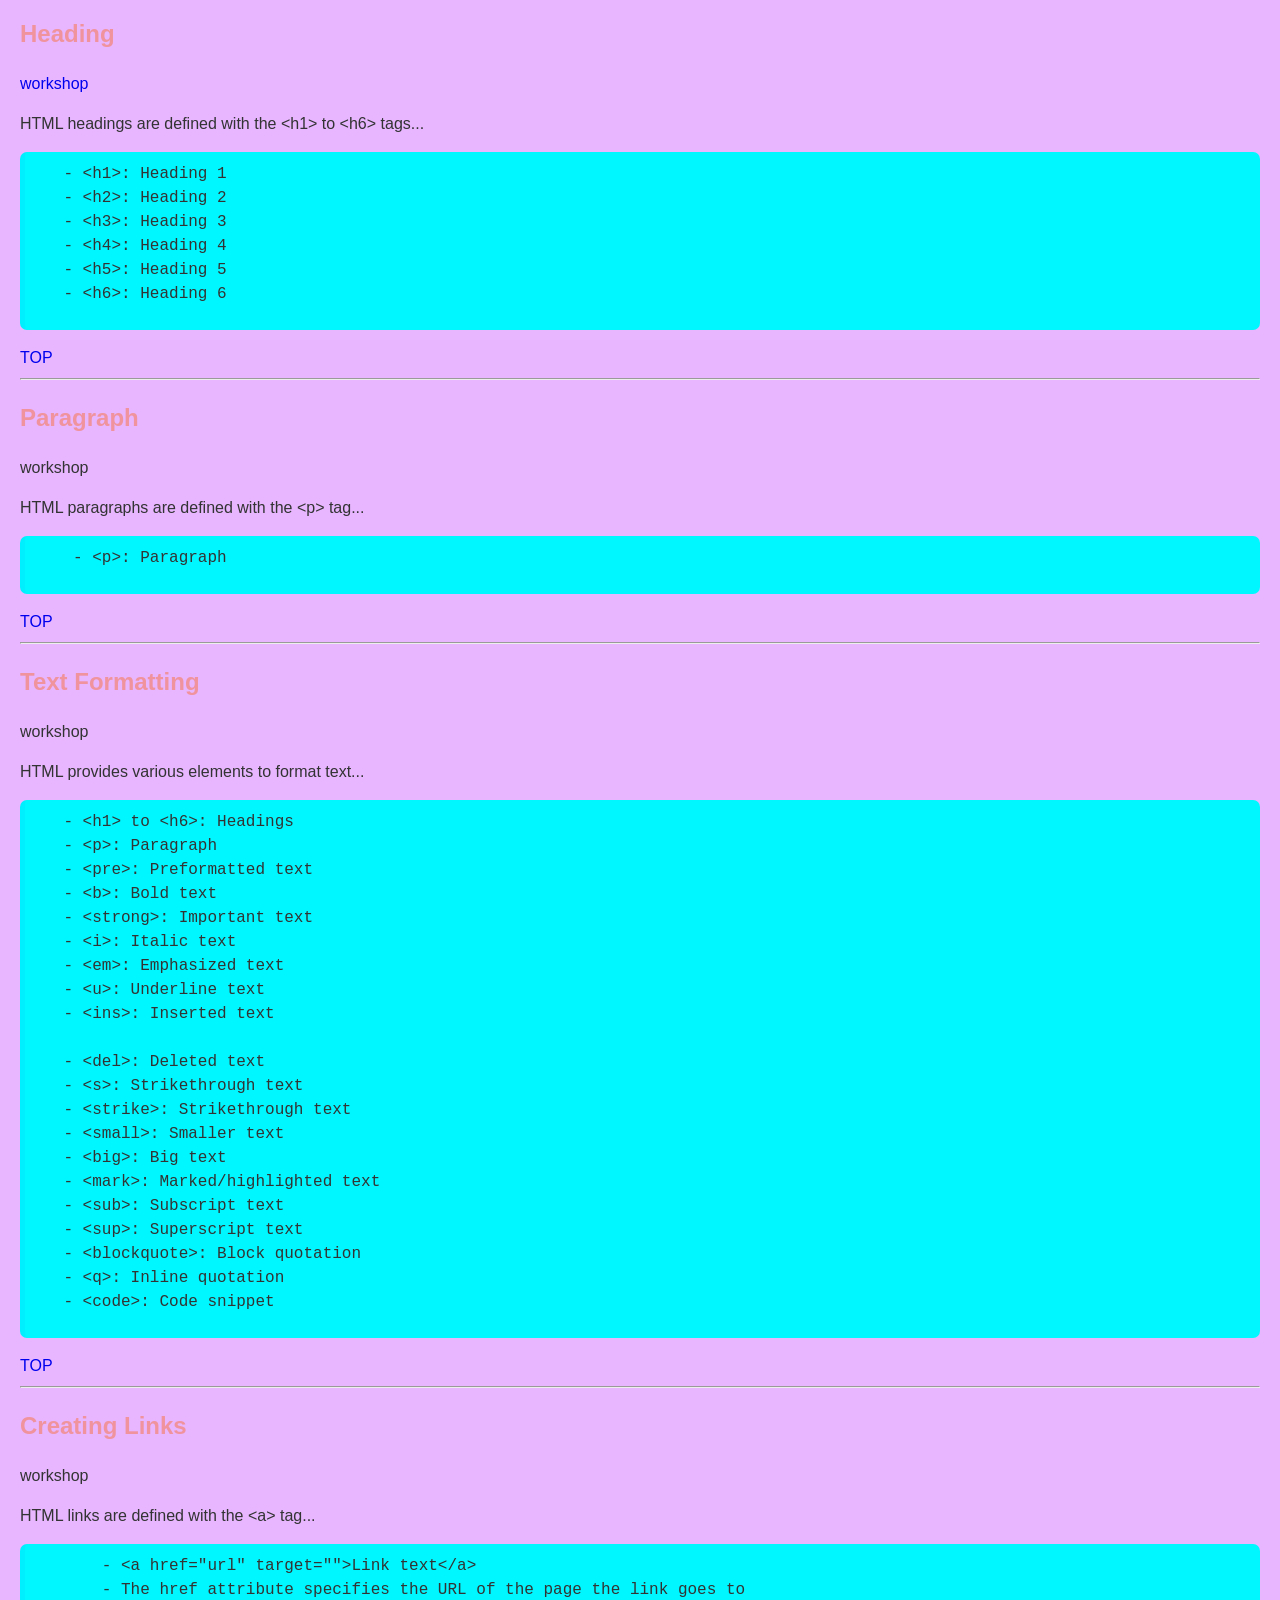
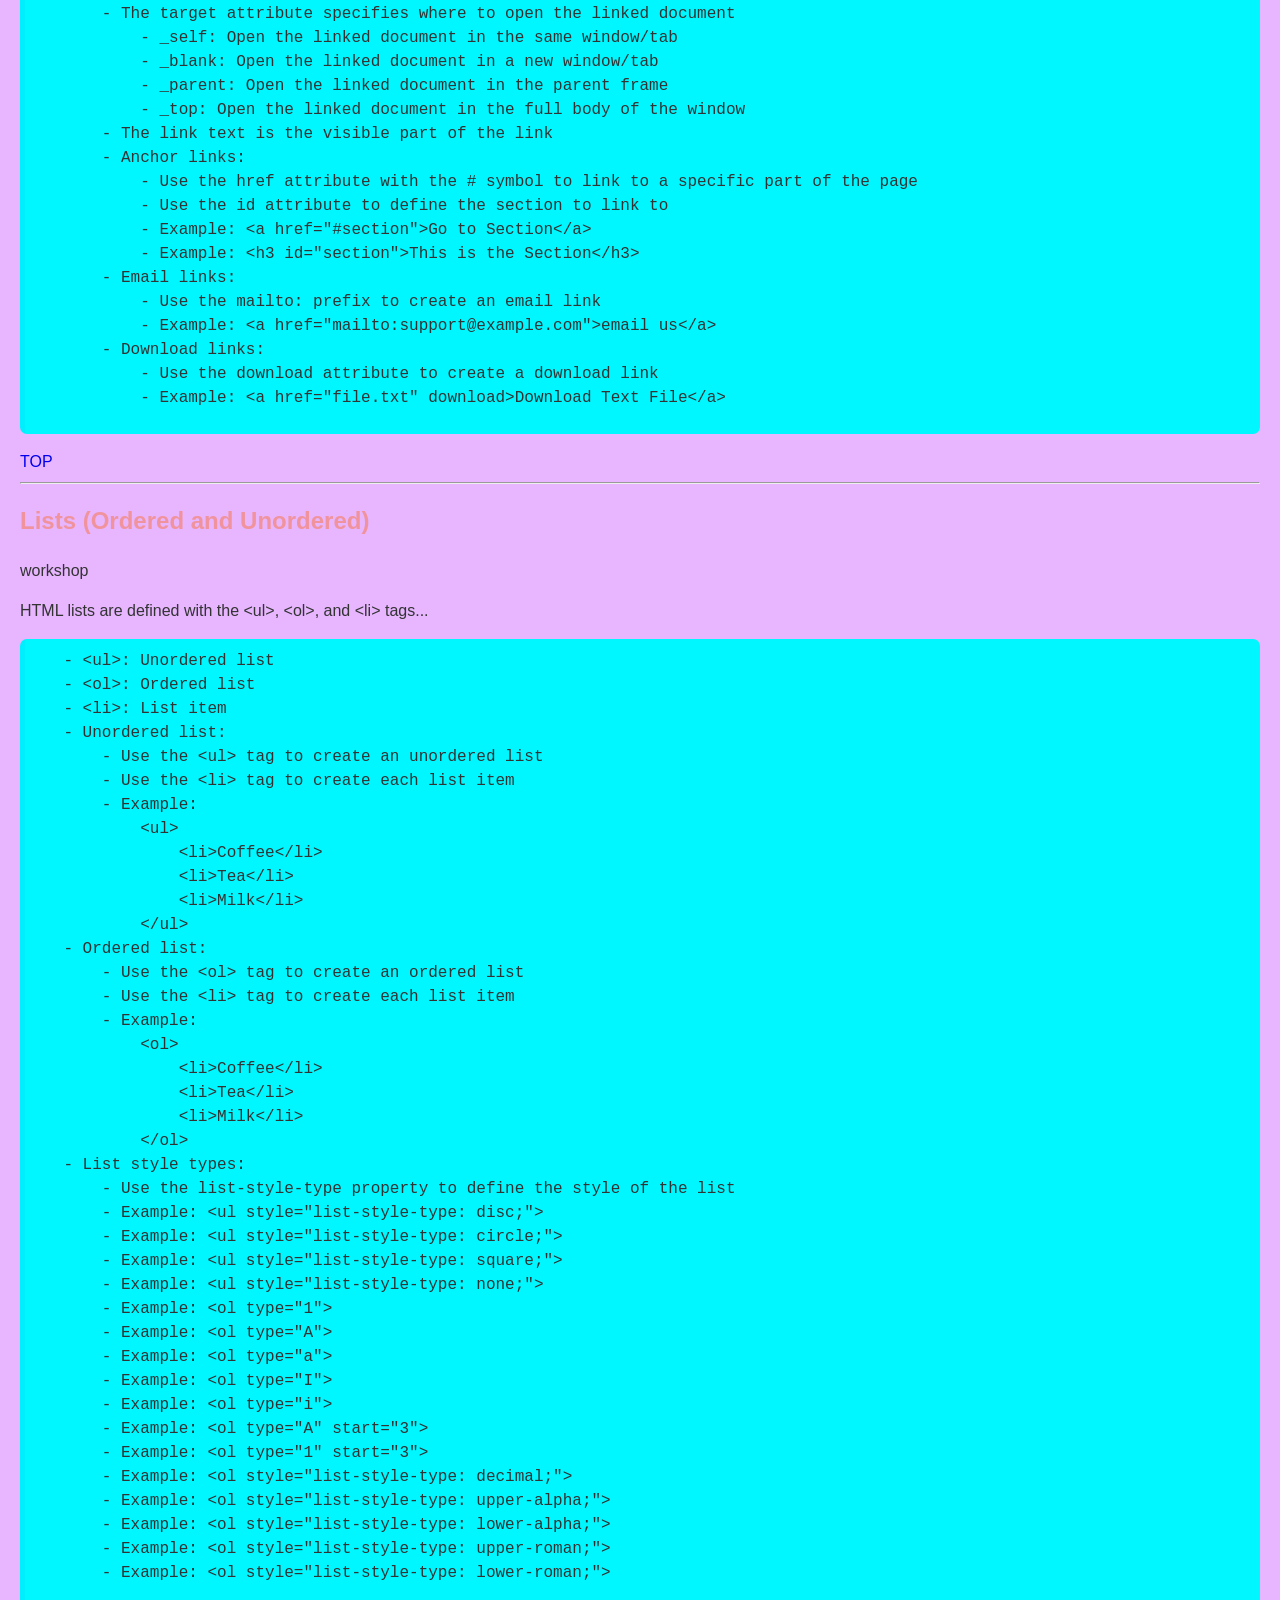
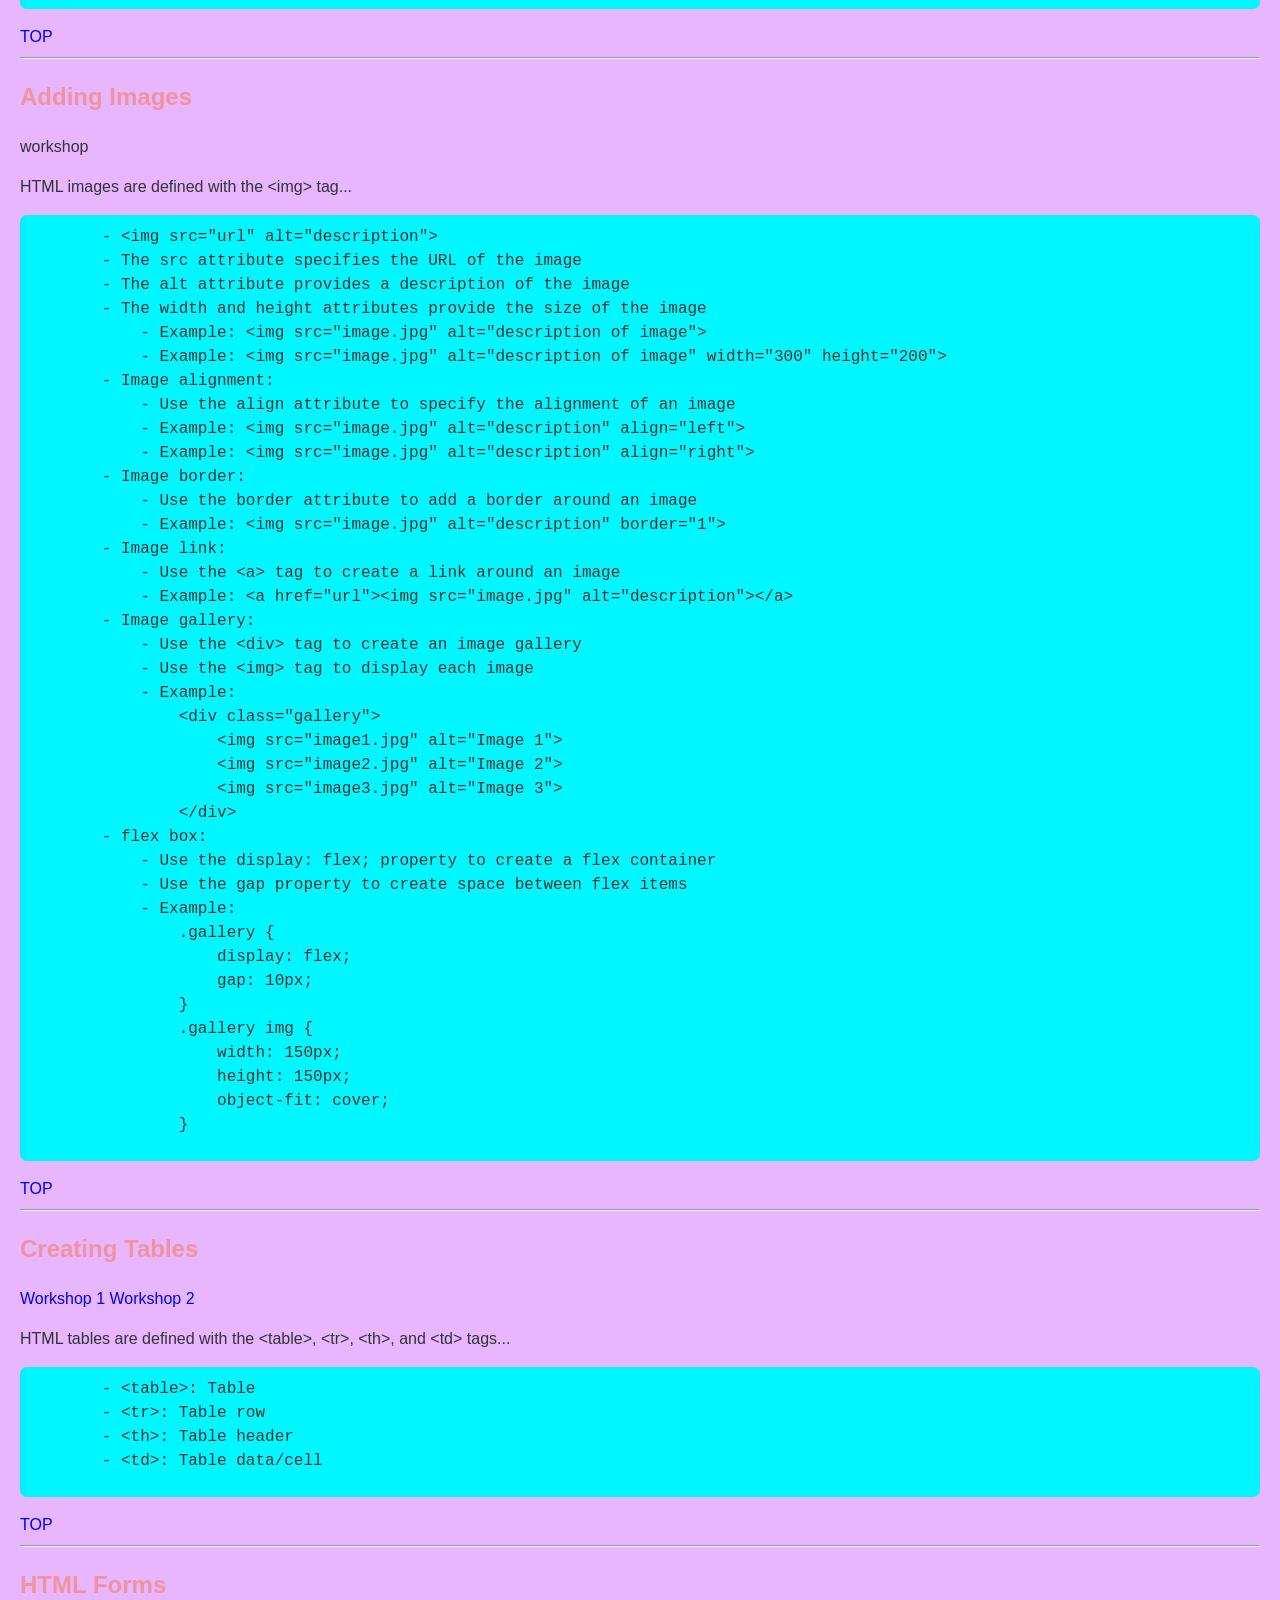
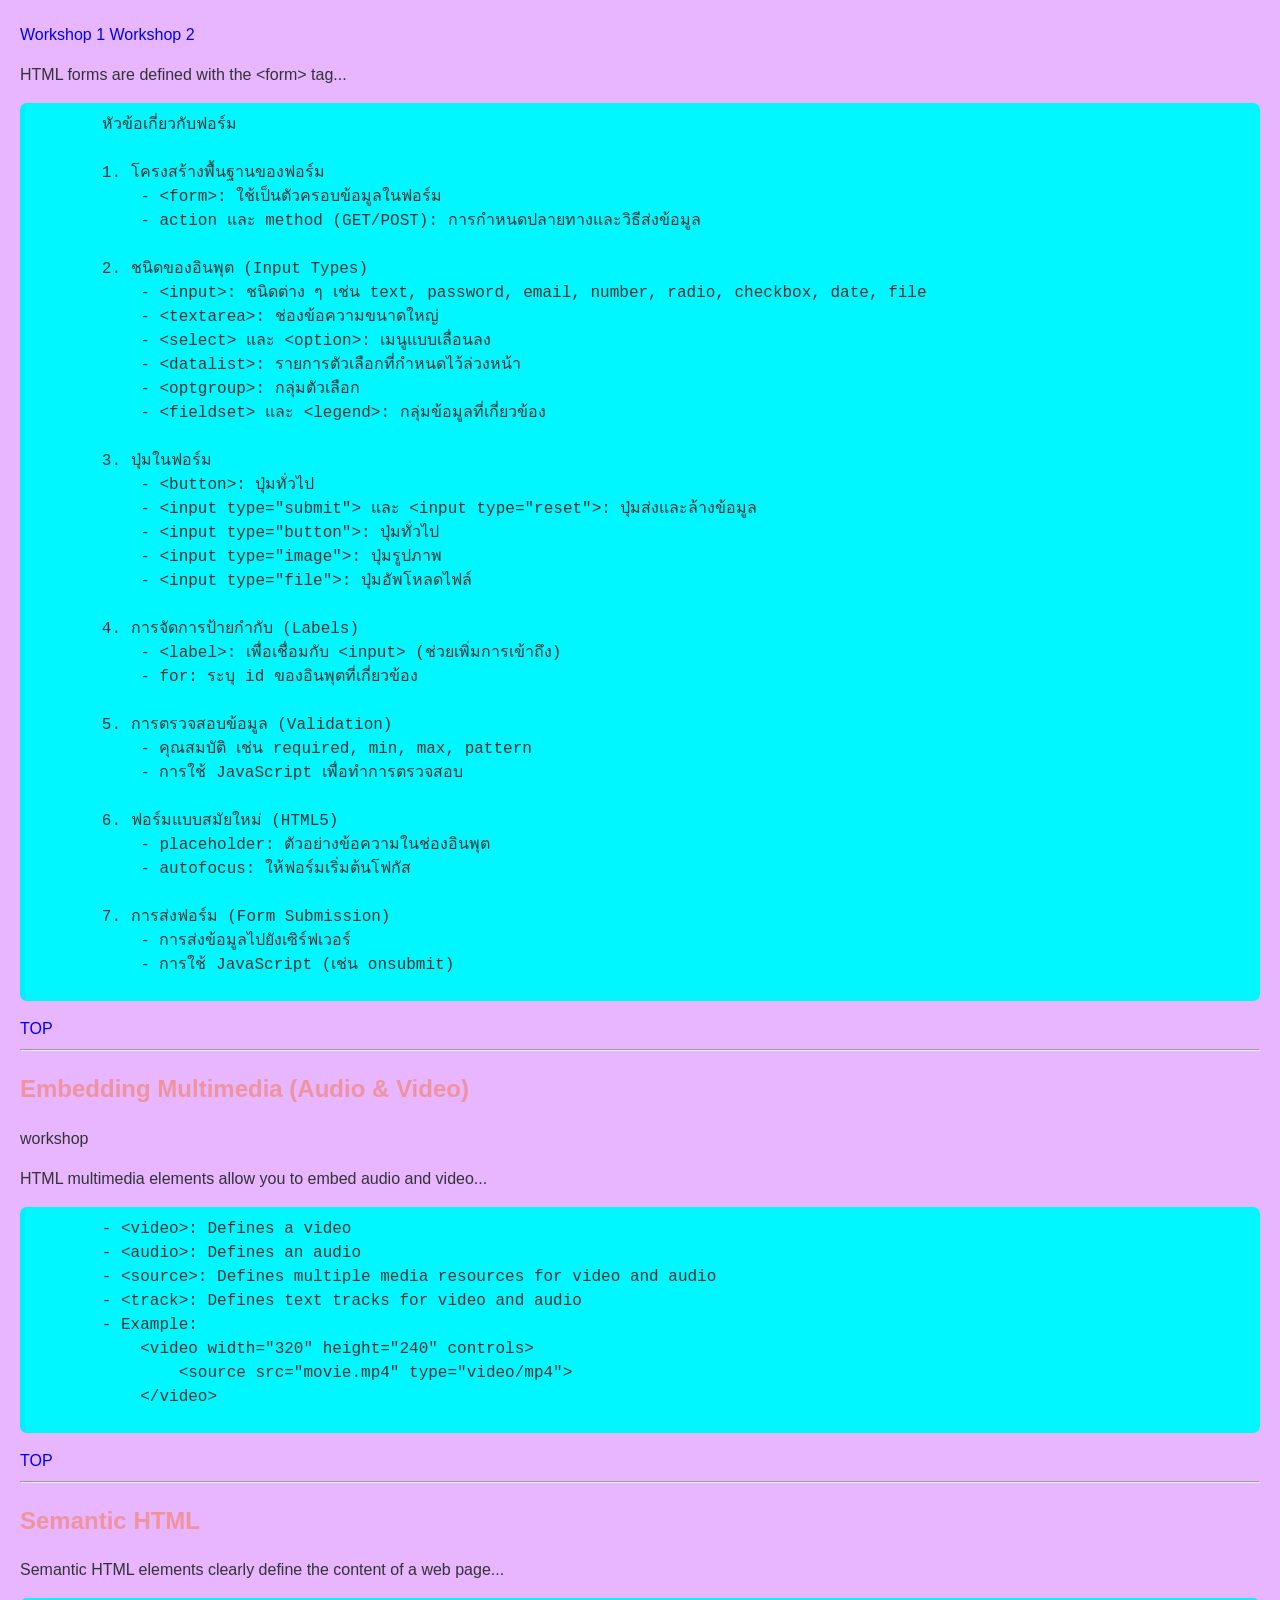
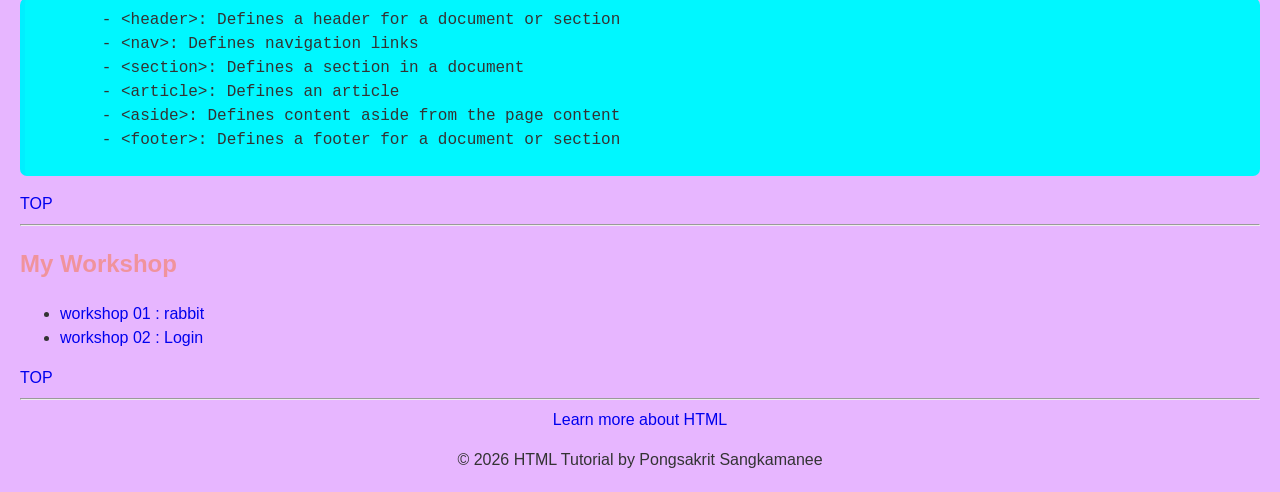
==== commit 703d8060: "new" ====
--- a/index.html
+++ b/index.html
@@ -51,6 +51,12 @@
 
 </head>
 <body>
+    <header>
+        <p>เรียนรู้เว็บเบืิ้องต้น</p>
+        <nav>
+            <a href="index.html">Home</a>
+        </nav>
+    </header>
 
 <h1 id="top">HTML Tutorial</h1>
 <p>Welcome to the HTML tutorial. Click on the topics below to start learning:</p>
